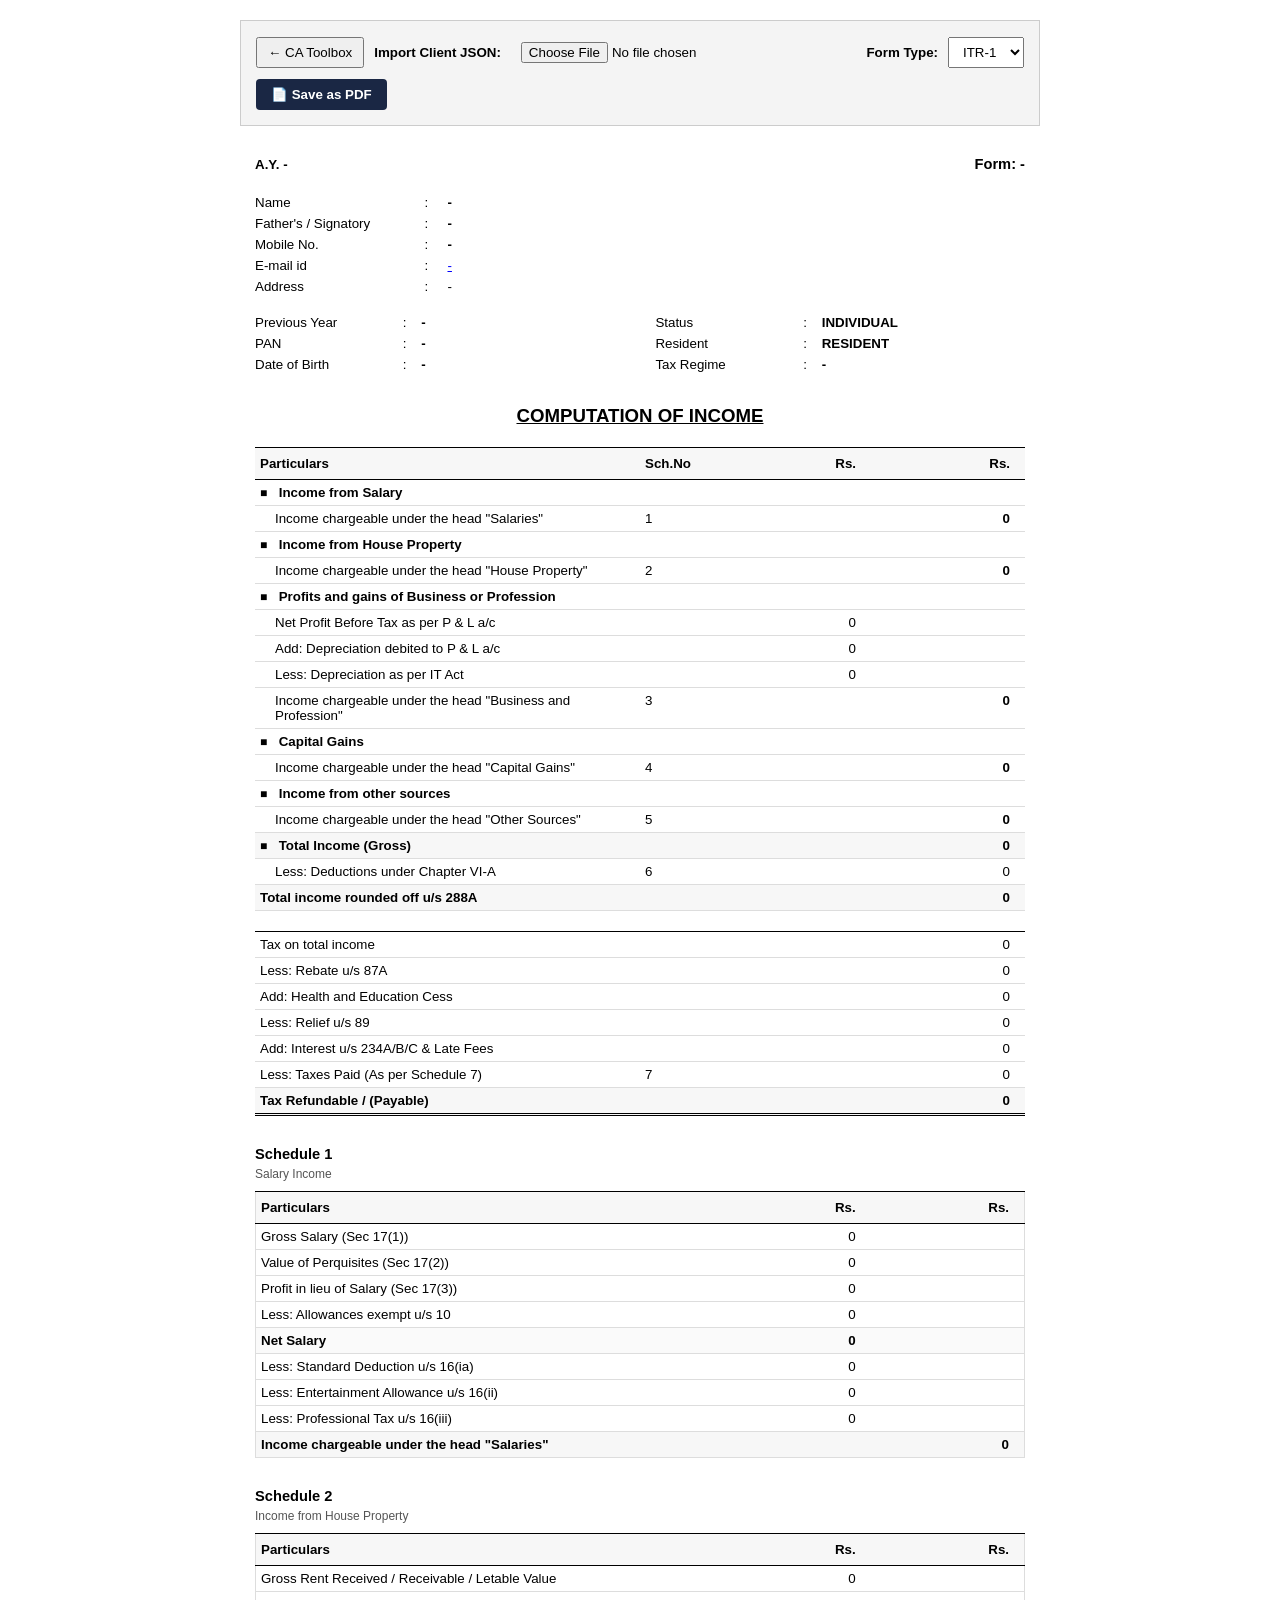
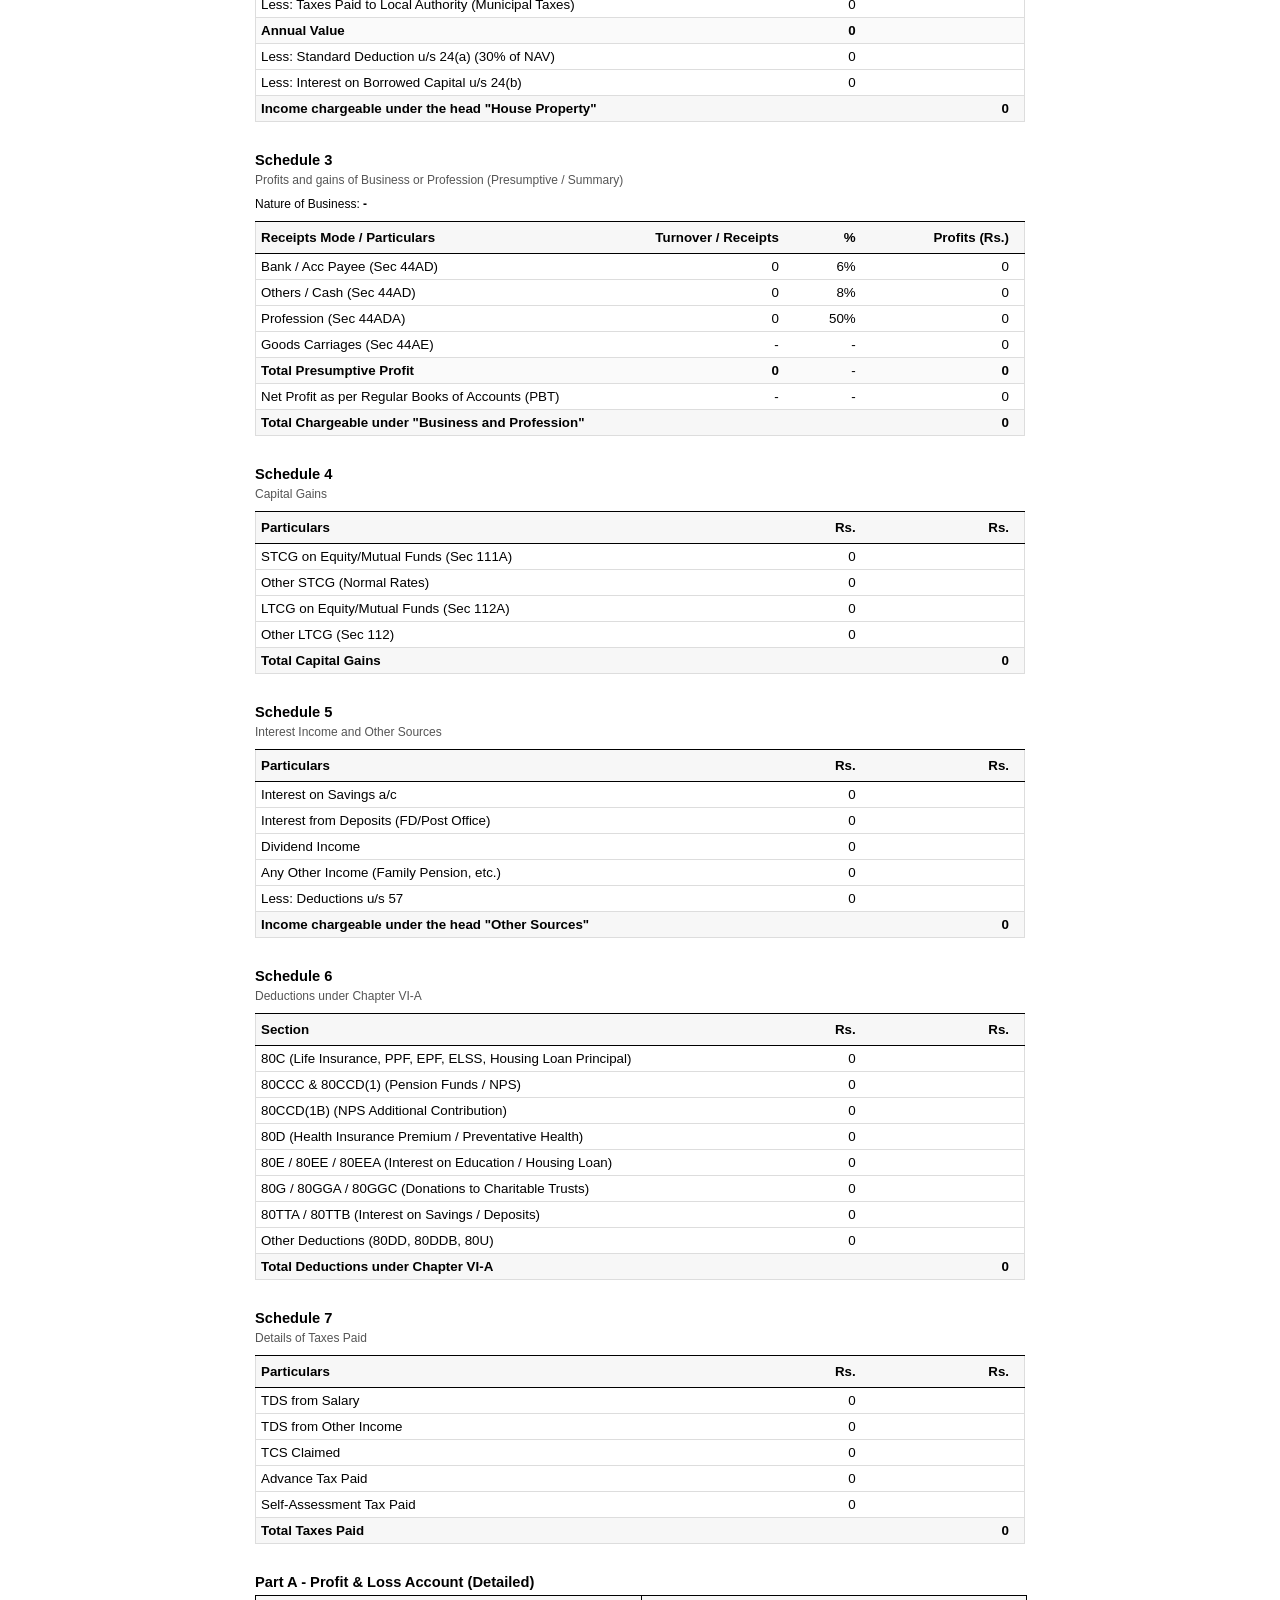
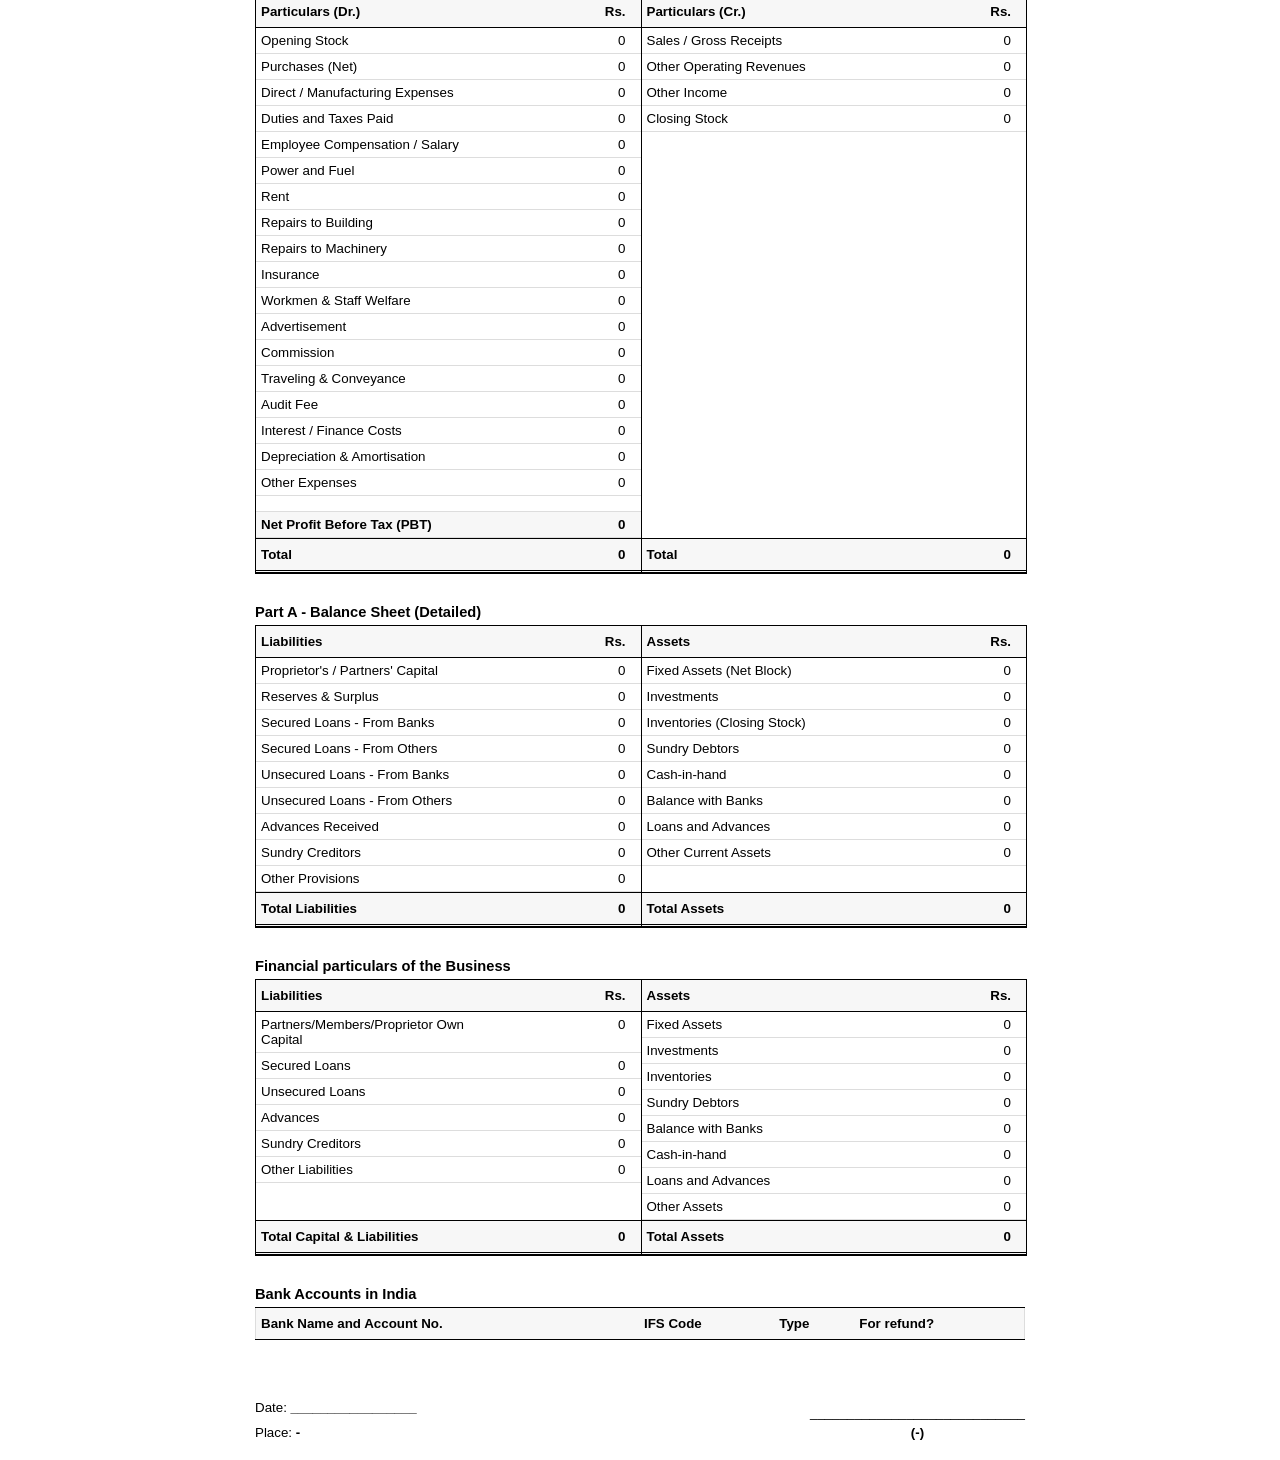
==== computation/index.html @ 9775b97a "Add e-Signer and Computation of Income tools as hosted cards - /esigner/: single-file signing studio" ====
<!DOCTYPE html>
<html lang="en">
<head>
    <meta charset="UTF-8">
    <meta name="viewport" content="width=device-width, initial-scale=1.0">
    <title>Computation of Income Generator</title>
    <meta name="description" content="Upload an ITR JSON (ITR-1 to ITR-6) and generate a ready-to-print Computation of Income with schedules, P&L, Balance Sheet and taxes paid. Runs entirely in your browser.">
    <link rel="icon" type="image/svg+xml" href="favicon.svg">
    <style>
        :root {
            --text-color: #000;
            --light-grey: #f7f7f7;
            --border-color: #ddd;
        }
        body {
            font-family: Arial, Helvetica, sans-serif;
            font-size: 10pt;
            color: var(--text-color);
            margin: 20px auto;
            max-width: 800px;
        }
        
        /* Web Controls (Hidden on Print/PDF) */
        .controls {
            background-color: #f4f4f4;
            padding: 15px;
            margin-bottom: 30px;
            border: 1px solid #ccc;
            display: flex;
            justify-content: space-between;
            align-items: center;
            flex-wrap: wrap;
            gap: 10px;
        }
        .file-upload-wrapper { display: flex; align-items: center; gap: 10px; }
        button, input[type="file"], select { padding: 6px 10px; font-size: 10pt; cursor: pointer; }
        
        .btn-pdf {
            background-color: #1a2744;
            color: white;
            border: none;
            border-radius: 4px;
            font-weight: bold;
            padding: 8px 15px;
        }
        .btn-pdf:hover {
            background-color: #0f172a;
        }

        /* Global Typography & Alignment */
        .text-right { text-align: right; }
        .text-center { text-align: center; }
        .text-left { text-align: left; }
        .bold { font-weight: bold; }
        .uppercase { text-transform: uppercase; }
        .indent { padding-left: 20px !important; }
        .bullet { display: inline-block; width: 15px; font-size: 9pt; }
        .group-header { font-style: italic; color: #333; background-color: #fafafa;}

        /* Header Section */
        .header-top { display: flex; justify-content: space-between; align-items: flex-end; margin-bottom: 20px; font-weight: bold;}
        
        .assessee-table { width: 100%; border-collapse: collapse; margin-bottom: 15px; }
        .assessee-table td { padding: 3px 0; vertical-align: top; }
        .assessee-table .lbl { width: 22%; }
        .assessee-table .colon { width: 3%; }
        .assessee-table .val { width: 75%; font-weight: bold; }
        
        .split-details { width: 100%; display: flex; justify-content: space-between; margin-bottom: 20px;}
        .split-col { width: 48%; }
        .split-col table { width: 100%; border-collapse: collapse; }
        .split-col td { padding: 3px 0; vertical-align: top; }
        .split-col .lbl { width: 40%; }
        .split-col .colon { width: 5%; }
        .split-col .val { font-weight: bold; }
        
        /* Minimalist Table Design with Light Grey Elements */
        table.comp-table { 
            width: 100%; 
            border-collapse: collapse; 
            margin-bottom: 25px; 
            border: 1px solid var(--border-color);
        }
        .comp-table th { 
            background-color: var(--light-grey);
            border-top: 1px solid #000; 
            border-bottom: 1px solid #000; 
            padding: 8px 5px; 
            text-align: left; 
            font-weight: bold; 
        }
        .comp-table td { padding: 5px 5px; vertical-align: top; border-bottom: 1px solid var(--border-color); }
        .comp-table th.num, .comp-table td.num { text-align: right; padding-right: 15px; }
        
        /* Line Styles for Totals */
        .line-top td { border-top: 1px solid #000; }
        .line-bottom td { border-bottom: 1px solid #000; }
        .line-double-bottom td { border-bottom: 3px double #000; }
        
        /* T-Format Accounting Table Styles (For B/S and P&L) */
        .t-format { 
            display: flex; 
            width: 100%; 
            border: 1px solid #000; 
            margin-bottom: 25px; 
            page-break-inside: avoid; 
        }
        .t-side { 
            flex: 1; 
            display: flex; 
            flex-direction: column; 
        }
        .t-side:first-child { 
            border-right: 1px solid #000; 
        }
        .t-table { 
            width: 100%; 
            border-collapse: collapse; 
        }
        .t-table th { 
            background-color: var(--light-grey);
            border-bottom: 1px solid #000; 
            padding: 8px 5px; 
            text-align: left; 
            font-weight: bold; 
        }
        .t-table td { 
            padding: 5px 5px; 
            vertical-align: top; 
            border-bottom: 1px solid var(--border-color);
        }
        .t-table th.num, .t-table td.num { 
            text-align: right; 
            padding-right: 15px;
        }
        .t-footer { 
            display: flex; 
            justify-content: space-between; 
            margin-top: auto; 
            background-color: var(--light-grey);
            border-top: 1px solid #000; 
            border-bottom: 3px double #000; 
            padding: 8px 15px 8px 5px;
            font-weight: bold; 
        }

        /* Schedule Headings */
        .sch-title { font-weight: bold; font-size: 11pt; margin-bottom: 5px; margin-top: 30px; }
        .sch-subtitle { font-size: 9pt; margin-bottom: 10px; color: #555; }

        .schedule { page-break-inside: avoid; }
        
        /* Hiding Logic Classes */
        .itr-hide { display: none !important; }
        .zero-hide { display: none !important; }

        @media print {
            @page {
                size: A4 portrait;
                margin: 12mm;
            }
            .controls { display: none !important; }
            body { margin: 0; max-width: 100%; }
            .schedule { page-break-inside: avoid; margin-bottom: 20px; }
            * {
                -webkit-print-color-adjust: exact !important;
                print-color-adjust: exact !important;
            }
        }
        #pdf-content { padding: 0 15px; }
    </style>
</head>
<body>

    <!-- CONTROLS -->
    <div class="controls" id="web-controls">
        <div class="file-upload-wrapper">
            <button onclick="location.href='/'" title="Back to CA Toolbox">← CA Toolbox</button>
            <label for="jsonFileInput" class="bold">Import Client JSON:</label>
            <input type="file" id="jsonFileInput" accept=".json" onchange="handleFileUpload(event)">
        </div>
        
        <div class="file-upload-wrapper">
            <label for="itrSelector" class="bold">Form Type:</label>
            <select id="itrSelector" onchange="updateComputationFormat()">
                <option value="ITR-1">ITR-1</option>
                <option value="ITR-2">ITR-2</option>
                <option value="ITR-3">ITR-3</option>
                <option value="ITR-4">ITR-4</option>
                <option value="ITR-5">ITR-5</option>
                <option value="ITR-6">ITR-6</option>
            </select>
        </div>

        <button class="btn-pdf" onclick="generatePDF()">📄 Save as PDF</button>
    </div>

    <!-- WRAPPER FOR PDF GENERATION -->
    <div id="pdf-content">

        <!-- HEADER -->
        <div class="header-top">
            <div>A.Y. <span id="val_ay_head">-</span></div>
            <div id="val_itr_code" style="font-size: 11pt;">Form: -</div>
        </div>

        <!-- ASSESSEE DETAILS -->
        <table class="assessee-table">
            <tr><td class="lbl">Name</td><td class="colon">:</td><td class="val uppercase" id="val_name">-</td></tr>
            <tr><td class="lbl">Father's / Signatory</td><td class="colon">:</td><td class="val uppercase" id="val_father">-</td></tr>
            <tr><td class="lbl">Mobile No.</td><td class="colon">:</td><td class="val" id="val_mobile">-</td></tr>
            <tr><td class="lbl">E-mail id</td><td class="colon">:</td><td class="val" style="font-weight: normal; text-decoration: underline; color: blue;" id="val_email">-</td></tr>
            <tr><td class="lbl">Address</td><td class="colon">:</td><td class="val" style="font-weight: normal;" id="val_address">-</td></tr>
        </table>

        <div class="split-details">
            <div class="split-col">
                <table>
                    <tr><td class="lbl">Previous Year</td><td class="colon">:</td><td class="val" id="val_py">-</td></tr>
                    <tr><td class="lbl">PAN</td><td class="colon">:</td><td class="val uppercase" id="val_pan">-</td></tr>
                    <tr><td class="lbl">Date of Birth</td><td class="colon">:</td><td class="val" id="val_dob">-</td></tr>
                </table>
            </div>
            <div class="split-col">
                <table>
                    <tr><td class="lbl">Status</td><td class="colon">:</td><td class="val uppercase" id="val_status">INDIVIDUAL</td></tr>
                    <tr><td class="lbl">Resident</td><td class="colon">:</td><td class="val uppercase" id="val_resident">RESIDENT</td></tr>
                    <tr><td class="lbl">Tax Regime</td><td class="colon">:</td><td class="val" id="val_regime">-</td></tr>
                </table>
            </div>
        </div>

        <!-- MAIN COMPUTATION SUMMARY -->
        <div class="text-center" style="margin-top: 30px; margin-bottom: 20px;">
            <span class="bold uppercase" style="font-size: 14pt; text-decoration: underline;">COMPUTATION OF INCOME</span>
        </div>
        
        <table class="comp-table" style="border: none;">
            <thead>
                <tr>
                    <th width="50%">Particulars</th>
                    <th width="15%">Sch.No</th>
                    <th class="num" width="15%">Rs.</th>
                    <th class="num" width="20%">Rs.</th>
                </tr>
            </thead>
            <tbody>
                <!-- SALARY -->
                <tr class="itr-dependent" data-itr="ITR-1,ITR-2,ITR-3,ITR-4">
                    <td class="bold"><span class="bullet">■</span> Income from Salary</td>
                    <td></td><td></td><td></td>
                </tr>
                <tr class="itr-dependent" data-itr="ITR-1,ITR-2,ITR-3,ITR-4">
                    <td class="indent">Income chargeable under the head "Salaries"</td>
                    <td>1</td><td class="num"></td><td class="num bold" id="val_salary_net_sum">0</td>
                </tr>

                <!-- HOUSE PROPERTY -->
                <tr class="itr-dependent" data-itr="ITR-1,ITR-2,ITR-3,ITR-4,ITR-5,ITR-6">
                    <td class="bold"><span class="bullet">■</span> Income from House Property</td>
                    <td></td><td></td><td></td>
                </tr>
                <tr class="itr-dependent" data-itr="ITR-1,ITR-2,ITR-3,ITR-4,ITR-5,ITR-6">
                    <td class="indent">Income chargeable under the head "House Property"</td>
                    <td>2</td><td class="num"></td><td class="num bold" id="val_hp_net_sum">0</td>
                </tr>

                <!-- BUSINESS / PROFESSION -->
                <tr class="itr-dependent" data-itr="ITR-3,ITR-4,ITR-5,ITR-6">
                    <td class="bold"><span class="bullet">■</span> Profits and gains of Business or Profession</td>
                    <td></td><td></td><td></td>
                </tr>
                
                <tr class="hide-if-zero itr-dependent" data-itr="ITR-3,ITR-5,ITR-6">
                    <td class="indent">Net Profit Before Tax as per P & L a/c</td>
                    <td></td><td class="num" id="val_comp_bp_pbt">0</td><td></td>
                </tr>
                <tr class="hide-if-zero itr-dependent" data-itr="ITR-3,ITR-5,ITR-6">
                    <td class="indent">Add: Depreciation debited to P & L a/c</td>
                    <td></td><td class="num" id="val_comp_bp_add">0</td><td></td>
                </tr>
                <tr class="hide-if-zero itr-dependent" data-itr="ITR-3,ITR-5,ITR-6">
                    <td class="indent">Less: Depreciation as per IT Act</td>
                    <td></td><td class="num" id="val_comp_bp_less">0</td><td></td>
                </tr>
                <tr class="itr-dependent" data-itr="ITR-3,ITR-4,ITR-5,ITR-6">
                    <td class="indent">Income chargeable under the head "Business and Profession"</td>
                    <td>3</td><td class="num"></td><td class="num bold" id="val_bp_net_sum">0</td>
                </tr>

                <!-- CAPITAL GAINS -->
                <tr class="itr-dependent" data-itr="ITR-2,ITR-3,ITR-5,ITR-6">
                    <td class="bold"><span class="bullet">■</span> Capital Gains</td>
                    <td></td><td></td><td></td>
                </tr>
                <tr class="itr-dependent" data-itr="ITR-2,ITR-3,ITR-5,ITR-6">
                    <td class="indent">Income chargeable under the head "Capital Gains"</td>
                    <td>4</td><td class="num"></td><td class="num bold" id="val_cg_net_sum">0</td>
                </tr>

                <!-- OTHER SOURCES -->
                <tr class="itr-dependent" data-itr="ITR-1,ITR-2,ITR-3,ITR-4,ITR-5,ITR-6">
                    <td class="bold"><span class="bullet">■</span> Income from other sources</td>
                    <td></td><td></td><td></td>
                </tr>
                <tr class="itr-dependent" data-itr="ITR-1,ITR-2,ITR-3,ITR-4,ITR-5,ITR-6">
                    <td class="indent">Income chargeable under the head "Other Sources"</td>
                    <td>5</td><td class="num"></td><td class="num bold" id="val_os_net_sum">0</td>
                </tr>

                <!-- GROSS TOTAL -->
                <tr class="line-top" style="background-color: var(--light-grey);">
                    <td class="bold"><span class="bullet">■</span> Total Income (Gross)</td>
                    <td></td><td></td><td class="num bold" id="val_gti">0</td>
                </tr>
                <tr class="itr-dependent" data-itr="ITR-1,ITR-2,ITR-3,ITR-4,ITR-5,ITR-6">
                    <td class="indent">Less: Deductions under Chapter VI-A</td>
                    <td>6</td><td class="num"></td><td class="num" id="val_deductions_sum">0</td>
                </tr>

                <!-- NET TAXABLE INCOME -->
                <tr class="line-top" style="background-color: var(--light-grey);">
                    <td class="bold">Total income rounded off u/s 288A</td>
                    <td></td><td></td><td class="num bold" id="val_total_income">0</td>
                </tr>
                
                <!-- TAX COMPUTATION -->
                <tr><td colspan="4" style="padding-top: 15px; border-bottom: none;"></td></tr>
                <tr class="line-top">
                    <td>Tax on total income</td><td></td><td class="num"></td><td class="num" id="val_tax_payable">0</td>
                </tr>
                <tr class="hide-if-zero">
                    <td>Less: Rebate u/s 87A</td><td></td><td class="num"></td><td class="num" id="val_rebate">0</td>
                </tr>
                <tr class="hide-if-zero">
                    <td>Add: Health and Education Cess</td><td></td><td class="num"></td><td class="num" id="val_cess">0</td>
                </tr>
                <tr class="hide-if-zero">
                    <td>Less: Relief u/s 89</td><td></td><td class="num"></td><td class="num" id="val_relief89">0</td>
                </tr>
                <tr class="hide-if-zero">
                    <td>Add: Interest u/s 234A/B/C & Late Fees</td><td></td><td class="num"></td><td class="num" id="val_interest">0</td>
                </tr>
                <tr class="hide-if-zero">
                    <td>Less: Taxes Paid (As per Schedule 7)</td><td>7</td><td class="num"></td><td class="num" id="val_tds">0</td>
                </tr>
                <tr class="line-top line-double-bottom" style="background-color: var(--light-grey);">
                    <td class="bold" id="lbl_refundable">Tax Refundable / (Payable)</td><td></td><td></td><td class="num bold" id="val_refundable">0</td>
                </tr>
            </tbody>
        </table>

        <!-- SCHEDULE 1: SALARY -->
        <div class="schedule itr-dependent" data-itr="ITR-1,ITR-2,ITR-3,ITR-4" id="sch_salary">
            <div class="sch-title">Schedule 1</div>
            <div class="sch-subtitle">Salary Income</div>
            <table class="comp-table">
                <thead>
                    <tr>
                        <th>Particulars</th>
                        <th class="num" width="20%">Rs.</th>
                        <th class="num" width="20%">Rs.</th>
                    </tr>
                </thead>
                <tbody>
                    <tr class="hide-if-zero">
                        <td>Gross Salary (Sec 17(1))</td><td class="num" id="val_sal_gross">0</td><td></td>
                    </tr>
                    <tr class="hide-if-zero">
                        <td>Value of Perquisites (Sec 17(2))</td><td class="num" id="val_sal_perq">0</td><td></td>
                    </tr>
                    <tr class="hide-if-zero">
                        <td>Profit in lieu of Salary (Sec 17(3))</td><td class="num" id="val_sal_profit">0</td><td></td>
                    </tr>
                    <tr class="hide-if-zero">
                        <td>Less: Allowances exempt u/s 10</td><td class="num" id="val_sal_sec10">0</td><td></td>
                    </tr>
                    <tr class="hide-if-zero line-top" style="background-color: #fafafa;">
                        <td class="bold">Net Salary</td><td class="num bold" id="val_sal_net_sub">0</td><td></td>
                    </tr>
                    <tr class="hide-if-zero">
                        <td>Less: Standard Deduction u/s 16(ia)</td><td class="num" id="val_sal_std">0</td><td></td>
                    </tr>
                    <tr class="hide-if-zero">
                        <td>Less: Entertainment Allowance u/s 16(ii)</td><td class="num" id="val_sal_ent">0</td><td></td>
                    </tr>
                    <tr class="hide-if-zero">
                        <td>Less: Professional Tax u/s 16(iii)</td><td class="num" id="val_sal_prof">0</td><td></td>
                    </tr>
                    <tr class="line-top" style="background-color: var(--light-grey);">
                        <td class="bold">Income chargeable under the head "Salaries"</td><td></td><td class="num bold" id="val_sal_net_sched">0</td>
                    </tr>
                </tbody>
            </table>
        </div>

        <!-- SCHEDULE 2: HOUSE PROPERTY -->
        <div class="schedule itr-dependent" data-itr="ITR-1,ITR-2,ITR-3,ITR-4,ITR-5,ITR-6" id="sch_hp">
            <div class="sch-title">Schedule 2</div>
            <div class="sch-subtitle">Income from House Property</div>
            <table class="comp-table">
                <thead>
                    <tr>
                        <th>Particulars</th>
                        <th class="num" width="20%">Rs.</th>
                        <th class="num" width="20%">Rs.</th>
                    </tr>
                </thead>
                <tbody>
                    <tr class="hide-if-zero">
                        <td>Gross Rent Received / Receivable / Letable Value</td><td class="num" id="val_hp_gross">0</td><td></td>
                    </tr>
                    <tr class="hide-if-zero">
                        <td>Less: Taxes Paid to Local Authority (Municipal Taxes)</td><td class="num" id="val_hp_muncipal">0</td><td></td>
                    </tr>
                    <tr class="hide-if-zero line-top" style="background-color: #fafafa;">
                        <td class="bold">Annual Value</td><td class="num bold" id="val_hp_nav">0</td><td></td>
                    </tr>
                    <tr class="hide-if-zero">
                        <td>Less: Standard Deduction u/s 24(a) (30% of NAV)</td><td class="num" id="val_hp_std">0</td><td></td>
                    </tr>
                    <tr class="hide-if-zero">
                        <td>Less: Interest on Borrowed Capital u/s 24(b)</td><td class="num" id="val_hp_int">0</td><td></td>
                    </tr>
                    <tr class="line-top" style="background-color: var(--light-grey);">
                        <td class="bold">Income chargeable under the head "House Property"</td><td></td><td class="num bold" id="val_hp_net_sched">0</td>
                    </tr>
                </tbody>
            </table>
        </div>

        <!-- SCHEDULE 3: BUSINESS & PROFESSION (PRESUMPTIVE) -->
        <div class="schedule itr-dependent" data-itr="ITR-3,ITR-4,ITR-5,ITR-6" id="sch_bp">
            <div class="sch-title">Schedule 3</div>
            <div class="sch-subtitle">Profits and gains of Business or Profession (Presumptive / Summary)</div>
            <div style="font-size: 9pt; margin-bottom: 10px;" class="hide-if-zero">Nature of Business: <span class="bold uppercase" id="val_nature_biz">-</span></div>
            <table class="comp-table">
                <thead>
                    <tr>
                        <th>Receipts Mode / Particulars</th>
                        <th class="num" width="25%">Turnover / Receipts</th>
                        <th class="num" width="10%">%</th>
                        <th class="num" width="20%">Profits (Rs.)</th>
                    </tr>
                </thead>
                <tbody>
                    <tr class="hide-if-zero itr-dependent" data-itr="ITR-3,ITR-4,ITR-5,ITR-6">
                        <td>Bank / Acc Payee (Sec 44AD)</td>
                        <td class="num" id="val_bp_gross_bank">0</td>
                        <td class="num" id="val_bp_pct_bank">6%</td>
                        <td class="num" id="val_bp_prof_bank">0</td>
                    </tr>
                    <tr class="hide-if-zero itr-dependent" data-itr="ITR-3,ITR-4,ITR-5,ITR-6">
                        <td>Others / Cash (Sec 44AD)</td>
                        <td class="num" id="val_bp_gross_cash">0</td>
                        <td class="num" id="val_bp_pct_cash">8%</td>
                        <td class="num" id="val_bp_prof_cash">0</td>
                    </tr>
                    <tr class="hide-if-zero itr-dependent" data-itr="ITR-3,ITR-4,ITR-5,ITR-6">
                        <td>Profession (Sec 44ADA)</td>
                        <td class="num" id="val_bp_gross_ada">0</td>
                        <td class="num" id="val_bp_pct_ada">50%</td>
                        <td class="num" id="val_bp_prof_ada">0</td>
                    </tr>
                    <tr class="hide-if-zero itr-dependent" data-itr="ITR-3,ITR-4,ITR-5,ITR-6">
                        <td>Goods Carriages (Sec 44AE)</td>
                        <td class="num">-</td>
                        <td class="num">-</td>
                        <td class="num" id="val_bp_prof_ae">0</td>
                    </tr>
                    <tr class="hide-if-zero line-top itr-dependent" data-itr="ITR-3,ITR-4,ITR-5,ITR-6" style="background-color: #fafafa;">
                        <td class="bold">Total Presumptive Profit</td>
                        <td class="num bold" id="val_bp_gross_tot">0</td>
                        <td class="num">-</td>
                        <td class="num bold" id="val_bp_profit_presump">0</td>
                    </tr>
                    <tr class="hide-if-zero itr-dependent" data-itr="ITR-3,ITR-5,ITR-6">
                        <td>Net Profit as per Regular Books of Accounts (PBT)</td>
                        <td class="num">-</td><td class="num">-</td>
                        <td class="num" id="val_bp_profit_reg">0</td>
                    </tr>
                    <tr class="line-top" style="background-color: var(--light-grey);">
                        <td colspan="3" class="bold">Total Chargeable under "Business and Profession"</td>
                        <td class="num bold" id="val_bp_net_sched">0</td>
                    </tr>
                </tbody>
            </table>
        </div>

        <!-- SCHEDULE 4: CAPITAL GAINS -->
        <div class="schedule itr-dependent" data-itr="ITR-2,ITR-3,ITR-5,ITR-6" id="sch_cg">
            <div class="sch-title">Schedule 4</div>
            <div class="sch-subtitle">Capital Gains</div>
            <table class="comp-table">
                <thead>
                    <tr>
                        <th>Particulars</th>
                        <th class="num" width="20%">Rs.</th>
                        <th class="num" width="20%">Rs.</th>
                    </tr>
                </thead>
                <tbody>
                    <tr class="hide-if-zero">
                        <td>STCG on Equity/Mutual Funds (Sec 111A)</td><td class="num" id="val_cg_111a">0</td><td></td>
                    </tr>
                    <tr class="hide-if-zero">
                        <td>Other STCG (Normal Rates)</td><td class="num" id="val_cg_stcg_other">0</td><td></td>
                    </tr>
                    <tr class="hide-if-zero">
                        <td>LTCG on Equity/Mutual Funds (Sec 112A)</td><td class="num" id="val_cg_112a">0</td><td></td>
                    </tr>
                    <tr class="hide-if-zero">
                        <td>Other LTCG (Sec 112)</td><td class="num" id="val_cg_ltcg_other">0</td><td></td>
                    </tr>
                    <tr class="line-top" style="background-color: var(--light-grey);">
                        <td class="bold">Total Capital Gains</td><td></td><td class="num bold" id="val_cg_net_sched">0</td>
                    </tr>
                </tbody>
            </table>
        </div>

        <!-- SCHEDULE 5: OTHER SOURCES -->
        <div class="schedule itr-dependent" data-itr="ITR-1,ITR-2,ITR-3,ITR-4,ITR-5,ITR-6" id="sch_os">
            <div class="sch-title">Schedule 5</div>
            <div class="sch-subtitle">Interest Income and Other Sources</div>
            <table class="comp-table">
                <thead>
                    <tr>
                        <th>Particulars</th>
                        <th class="num" width="20%">Rs.</th>
                        <th class="num" width="20%">Rs.</th>
                    </tr>
                </thead>
                <tbody>
                    <tr class="hide-if-zero">
                        <td>Interest on Savings a/c</td><td class="num" id="val_os_sav">0</td><td></td>
                    </tr>
                    <tr class="hide-if-zero">
                        <td>Interest from Deposits (FD/Post Office)</td><td class="num" id="val_os_fd">0</td><td></td>
                    </tr>
                    <tr class="hide-if-zero">
                        <td>Dividend Income</td><td class="num" id="val_os_div">0</td><td></td>
                    </tr>
                    <tr class="hide-if-zero">
                        <td>Any Other Income (Family Pension, etc.)</td><td class="num" id="val_os_other">0</td><td></td>
                    </tr>
                    <tr class="hide-if-zero">
                        <td>Less: Deductions u/s 57</td><td class="num" id="val_os_ded">0</td><td></td>
                    </tr>
                    <tr class="line-top" style="background-color: var(--light-grey);">
                        <td class="bold">Income chargeable under the head "Other Sources"</td><td></td><td class="num bold" id="val_os_net_sched">0</td>
                    </tr>
                </tbody>
            </table>
        </div>

        <!-- SCHEDULE 6: DEDUCTIONS -->
        <div class="schedule itr-dependent" data-itr="ITR-1,ITR-2,ITR-3,ITR-4,ITR-5,ITR-6" id="sch_via">
            <div class="sch-title">Schedule 6</div>
            <div class="sch-subtitle">Deductions under Chapter VI-A</div>
            <table class="comp-table">
                <thead>
                    <tr>
                        <th>Section</th>
                        <th class="num" width="20%">Rs.</th>
                        <th class="num" width="20%">Rs.</th>
                    </tr>
                </thead>
                <tbody>
                    <tr class="hide-if-zero">
                        <td>80C (Life Insurance, PPF, EPF, ELSS, Housing Loan Principal)</td><td class="num" id="val_80c">0</td><td></td>
                    </tr>
                    <tr class="hide-if-zero">
                        <td>80CCC & 80CCD(1) (Pension Funds / NPS)</td><td class="num" id="val_80ccc">0</td><td></td>
                    </tr>
                    <tr class="hide-if-zero">
                        <td>80CCD(1B) (NPS Additional Contribution)</td><td class="num" id="val_80ccd1b">0</td><td></td>
                    </tr>
                    <tr class="hide-if-zero">
                        <td>80D (Health Insurance Premium / Preventative Health)</td><td class="num" id="val_80d">0</td><td></td>
                    </tr>
                    <tr class="hide-if-zero">
                        <td>80E / 80EE / 80EEA (Interest on Education / Housing Loan)</td><td class="num" id="val_80e">0</td><td></td>
                    </tr>
                    <tr class="hide-if-zero">
                        <td>80G / 80GGA / 80GGC (Donations to Charitable Trusts)</td><td class="num" id="val_80g">0</td><td></td>
                    </tr>
                    <tr class="hide-if-zero">
                        <td>80TTA / 80TTB (Interest on Savings / Deposits)</td><td class="num" id="val_80tta">0</td><td></td>
                    </tr>
                    <tr class="hide-if-zero">
                        <td>Other Deductions (80DD, 80DDB, 80U)</td><td class="num" id="val_80oth">0</td><td></td>
                    </tr>
                    <tr class="line-top" style="background-color: var(--light-grey);">
                        <td class="bold">Total Deductions under Chapter VI-A</td><td></td><td class="num bold" id="val_deductions_sched">0</td>
                    </tr>
                </tbody>
            </table>
        </div>

        <!-- SCHEDULE 7: TAXES PAID -->
        <div class="schedule itr-dependent" data-itr="ITR-1,ITR-2,ITR-3,ITR-4,ITR-5,ITR-6" id="sch_taxes">
            <div class="sch-title">Schedule 7</div>
            <div class="sch-subtitle">Details of Taxes Paid</div>
            <table class="comp-table">
                <thead>
                    <tr>
                        <th>Particulars</th>
                        <th class="num" width="20%">Rs.</th>
                        <th class="num" width="20%">Rs.</th>
                    </tr>
                </thead>
                <tbody>
                    <tr class="hide-if-zero">
                        <td>TDS from Salary</td><td class="num" id="val_tds_sal">0</td><td></td>
                    </tr>
                    <tr class="hide-if-zero">
                        <td>TDS from Other Income</td><td class="num" id="val_tds_oth">0</td><td></td>
                    </tr>
                    <tr class="hide-if-zero">
                        <td>TCS Claimed</td><td class="num" id="val_tcs">0</td><td></td>
                    </tr>
                    <tr class="hide-if-zero">
                        <td>Advance Tax Paid</td><td class="num" id="val_adv_tax">0</td><td></td>
                    </tr>
                    <tr class="hide-if-zero">
                        <td>Self-Assessment Tax Paid</td><td class="num" id="val_sa_tax">0</td><td></td>
                    </tr>
                    <tr class="line-top" style="background-color: var(--light-grey);">
                        <td class="bold">Total Taxes Paid</td><td></td><td class="num bold" id="val_tot_taxes_paid">0</td>
                    </tr>
                </tbody>
            </table>
        </div>

        <!-- ITR-3/5/6 DETAILED REGULAR PROFIT & LOSS (T-FORMAT) -->
        <div class="schedule itr-dependent" data-itr="ITR-3,ITR-5,ITR-6" id="sch_pl3">
            <div class="sch-title">Part A - Profit & Loss Account (Detailed)</div>
            <div class="t-format">
                <!-- DR SIDE -->
                <div class="t-side">
                    <table class="t-table">
                        <thead>
                            <tr>
                                <th>Particulars (Dr.)</th>
                                <th class="num" width="30%">Rs.</th>
                            </tr>
                        </thead>
                        <tbody>
                            <tr class="hide-if-zero">
                                <td>Opening Stock</td>
                                <td class="num" id="val_pl_op_stock">0</td>
                            </tr>
                            <tr class="hide-if-zero">
                                <td>Purchases (Net)</td>
                                <td class="num" id="val_pl_purchases">0</td>
                            </tr>
                            <tr class="hide-if-zero">
                                <td>Direct / Manufacturing Expenses</td>
                                <td class="num" id="val_pl_direct_exp">0</td>
                            </tr>
                            <tr class="hide-if-zero">
                                <td>Duties and Taxes Paid</td>
                                <td class="num" id="val_pl_duties">0</td>
                            </tr>
                            <tr class="hide-if-zero">
                                <td>Employee Compensation / Salary</td>
                                <td class="num" id="val_pl_emp_comp">0</td>
                            </tr>
                            <tr class="hide-if-zero">
                                <td>Power and Fuel</td>
                                <td class="num" id="val_pl_power_fuel">0</td>
                            </tr>
                            <tr class="hide-if-zero">
                                <td>Rent</td>
                                <td class="num" id="val_pl_rent">0</td>
                            </tr>
                            <tr class="hide-if-zero">
                                <td>Repairs to Building</td>
                                <td class="num" id="val_pl_rep_bldg">0</td>
                            </tr>
                            <tr class="hide-if-zero">
                                <td>Repairs to Machinery</td>
                                <td class="num" id="val_pl_rep_mach">0</td>
                            </tr>
                            <tr class="hide-if-zero">
                                <td>Insurance</td>
                                <td class="num" id="val_pl_insurance">0</td>
                            </tr>
                            <tr class="hide-if-zero">
                                <td>Workmen & Staff Welfare</td>
                                <td class="num" id="val_pl_welfare">0</td>
                            </tr>
                            <tr class="hide-if-zero">
                                <td>Advertisement</td>
                                <td class="num" id="val_pl_adv">0</td>
                            </tr>
                            <tr class="hide-if-zero">
                                <td>Commission</td>
                                <td class="num" id="val_pl_comm">0</td>
                            </tr>
                            <tr class="hide-if-zero">
                                <td>Traveling & Conveyance</td>
                                <td class="num" id="val_pl_travel">0</td>
                            </tr>
                            <tr class="hide-if-zero">
                                <td>Audit Fee</td>
                                <td class="num" id="val_pl_audit">0</td>
                            </tr>
                            <tr class="hide-if-zero">
                                <td>Interest / Finance Costs</td>
                                <td class="num" id="val_pl_finance">0</td>
                            </tr>
                            <tr class="hide-if-zero">
                                <td>Depreciation & Amortisation</td>
                                <td class="num" id="val_pl_depr">0</td>
                            </tr>
                            <tr class="hide-if-zero">
                                <td>Other Expenses</td>
                                <td class="num" id="val_pl_other_exp">0</td>
                            </tr>
                            <tr><td colspan="2" style="padding-top:10px;"></td></tr>
                            <tr class="hide-if-zero line-top" style="background-color: var(--light-grey);">
                                <td class="bold">Net Profit Before Tax (PBT)</td>
                                <td class="num bold" id="val_pl3_pbt_t">0</td>
                            </tr>
                        </tbody>
                    </table>
                    <div class="t-footer">
                        <span>Total</span>
                        <span id="val_pl_dr_tot">0</span>
                    </div>
                </div>
                
                <!-- CR SIDE -->
                <div class="t-side">
                    <table class="t-table">
                        <thead>
                            <tr>
                                <th>Particulars (Cr.)</th>
                                <th class="num" width="30%">Rs.</th>
                            </tr>
                        </thead>
                        <tbody>
                            <tr class="hide-if-zero">
                                <td>Sales / Gross Receipts</td>
                                <td class="num" id="val_pl_revenue">0</td>
                            </tr>
                            <tr class="hide-if-zero">
                                <td>Other Operating Revenues</td>
                                <td class="num" id="val_pl_other_op">0</td>
                            </tr>
                            <tr class="hide-if-zero">
                                <td>Other Income</td>
                                <td class="num" id="val_pl_other_inc">0</td>
                            </tr>
                            <tr class="hide-if-zero">
                                <td>Closing Stock</td>
                                <td class="num" id="val_pl_cl_stock">0</td>
                            </tr>
                        </tbody>
                    </table>
                    <div class="t-footer">
                        <span>Total</span>
                        <span id="val_pl_cr_tot">0</span>
                    </div>
                </div>
            </div>
        </div>

        <!-- ITR-3/5/6 DETAILED BALANCE SHEET (T-FORMAT) -->
        <div class="schedule itr-dependent" data-itr="ITR-3,ITR-5,ITR-6" id="sch_bs3">
            <div class="sch-title">Part A - Balance Sheet (Detailed)</div>
            <div class="t-format">
                <!-- LIABILITIES -->
                <div class="t-side">
                    <table class="t-table">
                        <thead>
                            <tr>
                                <th>Liabilities</th>
                                <th class="num" width="30%">Rs.</th>
                            </tr>
                        </thead>
                        <tbody>
                            <tr class="hide-if-zero">
                                <td>Proprietor's / Partners' Capital</td>
                                <td class="num" id="val_bs_cap">0</td>
                            </tr>
                            <tr class="hide-if-zero">
                                <td>Reserves & Surplus</td>
                                <td class="num" id="val_bs_res">0</td>
                            </tr>
                            <tr class="hide-if-zero">
                                <td>Secured Loans - From Banks</td>
                                <td class="num" id="val_bs_sec_bank">0</td>
                            </tr>
                            <tr class="hide-if-zero">
                                <td>Secured Loans - From Others</td>
                                <td class="num" id="val_bs_sec_oth">0</td>
                            </tr>
                            <tr class="hide-if-zero">
                                <td>Unsecured Loans - From Banks</td>
                                <td class="num" id="val_bs_unsec_bank">0</td>
                            </tr>
                            <tr class="hide-if-zero">
                                <td>Unsecured Loans - From Others</td>
                                <td class="num" id="val_bs_unsec_oth">0</td>
                            </tr>
                            <tr class="hide-if-zero">
                                <td>Advances Received</td>
                                <td class="num" id="val_bs_advances">0</td>
                            </tr>
                            <tr class="hide-if-zero">
                                <td>Sundry Creditors</td>
                                <td class="num" id="val_bs_trade_pay">0</td>
                            </tr>
                            <tr class="hide-if-zero">
                                <td>Other Provisions</td>
                                <td class="num" id="val_bs_provisions">0</td>
                            </tr>
                        </tbody>
                    </table>
                    <div class="t-footer">
                        <span>Total Liabilities</span>
                        <span id="val_bs_tot_liab">0</span>
                    </div>
                </div>
                
                <!-- ASSETS -->
                <div class="t-side">
                    <table class="t-table">
                        <thead>
                            <tr>
                                <th>Assets</th>
                                <th class="num" width="30%">Rs.</th>
                            </tr>
                        </thead>
                        <tbody>
                            <tr class="hide-if-zero">
                                <td>Fixed Assets (Net Block)</td>
                                <td class="num" id="val_bs_ppe">0</td>
                            </tr>
                            <tr class="hide-if-zero">
                                <td>Investments</td>
                                <td class="num" id="val_bs_investments">0</td>
                            </tr>
                            <tr class="hide-if-zero">
                                <td>Inventories (Closing Stock)</td>
                                <td class="num" id="val_bs_inventories">0</td>
                            </tr>
                            <tr class="hide-if-zero">
                                <td>Sundry Debtors</td>
                                <td class="num" id="val_bs_trade_rec">0</td>
                            </tr>
                            <tr class="hide-if-zero">
                                <td>Cash-in-hand</td>
                                <td class="num" id="val_bs_cash">0</td>
                            </tr>
                            <tr class="hide-if-zero">
                                <td>Balance with Banks</td>
                                <td class="num" id="val_bs_bank">0</td>
                            </tr>
                            <tr class="hide-if-zero">
                                <td>Loans and Advances</td>
                                <td class="num" id="val_bs_lt_adv">0</td>
                            </tr>
                            <tr class="hide-if-zero">
                                <td>Other Current Assets</td>
                                <td class="num" id="val_bs_oth_curr_ast">0</td>
                            </tr>
                        </tbody>
                    </table>
                    <div class="t-footer">
                        <span>Total Assets</span>
                        <span id="val_bs_tot_ast">0</span>
                    </div>
                </div>
            </div>
        </div>

        <!-- FINANCIAL PARTICULARS (ITR-4 BALANCE SHEET) -->
        <div class="schedule itr-dependent" data-itr="ITR-4" id="sch_bs4">
            <div class="sch-title">Financial particulars of the Business</div>
            <div class="t-format">
                <!-- LIABILITIES -->
                <div class="t-side">
                    <table class="t-table">
                        <thead>
                            <tr>
                                <th>Liabilities</th>
                                <th class="num" width="35%">Rs.</th>
                            </tr>
                        </thead>
                        <tbody>
                            <tr class="hide-if-zero">
                                <td>Partners/Members/Proprietor Own Capital</td>
                                <td class="num" id="val_bs4_cap">0</td>
                            </tr>
                            <tr class="hide-if-zero">
                                <td>Secured Loans</td>
                                <td class="num" id="val_bs4_sec_loan">0</td>
                            </tr>
                            <tr class="hide-if-zero">
                                <td>Unsecured Loans</td>
                                <td class="num" id="val_bs4_unsec_loan">0</td>
                            </tr>
                            <tr class="hide-if-zero">
                                <td>Advances</td>
                                <td class="num" id="val_bs4_advances">0</td>
                            </tr>
                            <tr class="hide-if-zero">
                                <td>Sundry Creditors</td>
                                <td class="num" id="val_bs4_cred">0</td>
                            </tr>
                            <tr class="hide-if-zero">
                                <td>Other Liabilities</td>
                                <td class="num" id="val_bs4_oth_liab">0</td>
                            </tr>
                        </tbody>
                    </table>
                    <div class="t-footer">
                        <span>Total Capital & Liabilities</span>
                        <span id="val_bs4_tot_liab">0</span>
                    </div>
                </div>

                <!-- ASSETS -->
                <div class="t-side">
                    <table class="t-table">
                        <thead>
                            <tr>
                                <th>Assets</th>
                                <th class="num" width="35%">Rs.</th>
                            </tr>
                        </thead>
                        <tbody>
                            <tr class="hide-if-zero">
                                <td>Fixed Assets</td>
                                <td class="num" id="val_bs4_fixed">0</td>
                            </tr>
                            <tr class="hide-if-zero">
                                <td>Investments</td>
                                <td class="num" id="val_bs4_inv">0</td>
                            </tr>
                            <tr class="hide-if-zero">
                                <td>Inventories</td>
                                <td class="num" id="val_bs4_inventories">0</td>
                            </tr>
                            <tr class="hide-if-zero">
                                <td>Sundry Debtors</td>
                                <td class="num" id="val_bs4_debtors">0</td>
                            </tr>
                            <tr class="hide-if-zero">
                                <td>Balance with Banks</td>
                                <td class="num" id="val_bs4_bank">0</td>
                            </tr>
                            <tr class="hide-if-zero">
                                <td>Cash-in-hand</td>
                                <td class="num" id="val_bs4_cash">0</td>
                            </tr>
                            <tr class="hide-if-zero">
                                <td>Loans and Advances</td>
                                <td class="num" id="val_bs4_loan_adv">0</td>
                            </tr>
                            <tr class="hide-if-zero">
                                <td>Other Assets</td>
                                <td class="num" id="val_bs4_oth_ast">0</td>
                            </tr>
                        </tbody>
                    </table>
                    <div class="t-footer">
                        <span>Total Assets</span>
                        <span id="val_bs4_tot_asset">0</span>
                    </div>
                </div>
            </div>
        </div>

        <!-- BANK ACCOUNTS TABLE -->
        <div class="schedule itr-dependent" data-itr="ITR-1,ITR-2,ITR-3,ITR-4,ITR-5,ITR-6" id="sch_bank">
            <div class="sch-title">Bank Accounts in India</div>
            <table class="comp-table" id="bank_table">
                <thead>
                    <tr>
                        <th>Bank Name and Account No.</th>
                        <th>IFS Code</th>
                        <th>Type</th>
                        <th>For refund?</th>
                    </tr>
                </thead>
                <tbody>
                    <!-- JS will populate rows here -->
                </tbody>
            </table>
        </div>

        <!-- SIGNATURE BLOCK -->
        <div style="margin-top: 60px; display: flex; justify-content: space-between; align-items: flex-end;">
            <div>
                <div>Date: <span class="bold" id="val_sign_date">_________________</span></div>
                <div style="margin-top: 10px;">Place: <span class="bold uppercase" id="val_place">-</span></div>
            </div>
            <div class="text-center">
                <div>_____________________________</div>
                <div class="bold uppercase" style="margin-top: 5px;">(<span id="val_sign_name">-</span>)</div>
            </div>
        </div>

    </div> <!-- END PDF CONTENT WRAPPER -->

    <!-- Hidden validation tags -->
    <div style="display:none;">
        <span id="val_deductions_sched"></span>
        <span id="val_cg_net_sched"></span>
        <span id="val_hp_net_sched"></span>
    </div>

    <script>
        // PDF GENERATION FUNCTION - Native Print Dialog for Selectable/Vector PDF
        function generatePDF() {
            window.print();
        }

        // Formatting Utilities
        const formatCurrency = (num) => {
            if (num === undefined || num === null || isNaN(num) || String(num).trim() === "") return "0";
            return Number(num).toLocaleString('en-IN');
        };

        const formatDate = (dateStr) => {
            if (!dateStr || String(dateStr).length < 10) return "-";
            const parts = String(dateStr).substring(0, 10).split('-');
            if (parts.length === 3) {
                const months = ["Jan", "Feb", "Mar", "Apr", "May", "Jun", "Jul", "Aug", "Sep", "Oct", "Nov", "Dec"];
                return `${parts[2]}-${months[parseInt(parts[1])-1]}-${parts[0]}`;
            }
            return dateStr;
        };

        // NEW ADVANCED DEEP SEARCH ENGINE
        // Safely extracts specific keys avoiding known collisions
        const deepSearch = (obj, keys) => {
            let results = {}; 
            keys.forEach(k => results[k.toLowerCase()] = []);
            
            const search = (o) => {
                if (!o || typeof o !== 'object') return;
                for (let k in o) {
                    let kLower = k.toLowerCase();
                    if (results[kLower] !== undefined) {
                        let val = o[k];
                        if (val !== null && val !== undefined && val !== "") {
                            results[kLower].push(val);
                        }
                    }
                    if (typeof o[k] === 'object') {
                        search(o[k]);
                    }
                }
            };
            search(obj);
            
            for (let key of keys) {
                let vals = results[key.toLowerCase()];
                // Priority 1: Non-zero numbers
                for (let val of vals) {
                    if (typeof val === 'number' && val !== 0) return val;
                }
                // Priority 2: Non-zero numeric strings
                for (let val of vals) {
                    if (typeof val === 'string' && val.trim() !== "0" && !isNaN(Number(val))) return Number(val);
                }
                // Priority 3: Non-empty strings (e.g. names)
                for (let val of vals) {
                    if (typeof val === 'string' && val.trim() !== "0" && val.trim() !== "-") return val;
                }
            }
            return 0;
        };

        const setVal = (id, val) => {
            const el = document.getElementById(id);
            if (el) el.innerText = val;
        };

        // File Handler
        function handleFileUpload(event) {
            const file = event.target.files[0];
            if (!file) return;

            const reader = new FileReader();
            reader.onload = function(e) {
                let data;
                try {
                    data = JSON.parse(e.target.result);
                } catch (error) {
                    alert("Error parsing JSON file. Ensure it is a valid, uncorrupted Income Tax JSON.");
                    return;
                }

                try {
                    populateData(data);
                } catch(error) {
                    alert("Error mapping data. The form generation encountered an issue.");
                }
            };
            reader.readAsText(file);
        }

        // Data Population Engine
        function populateData(data) {
            if (!data || !data.ITR) return;
            
            const itrType = Object.keys(data.ITR)[0]; 
            const root = data.ITR[itrType];
            if (!root) return;

            // --- HEADER MAPPING ---
            const fName = deepSearch(root, ['FirstName']);
            const mName = deepSearch(root, ['MiddleName']);
            const lName = deepSearch(root, ['SurNameOrOrgName', 'LastName']);
            
            const nameParts = [];
            if (fName && fName !== 0) nameParts.push(fName);
            if (mName && mName !== 0) nameParts.push(mName);
            if (lName && lName !== 0) nameParts.push(lName);
            
            const fullName = nameParts.join(' ').trim().replace(/\s+/g, ' ') || "-";
            
            setVal('val_name', fullName);
            setVal('val_sign_name', fullName);
            setVal('val_father', deepSearch(root, ['FatherName']) || "-");
            setVal('val_place', deepSearch(root, ['Place']) || "-");
            setVal('val_sign_date', formatDate(deepSearch(root, ['Date'])) || "_________________");

            const resNo = deepSearch(root, ['ResidenceNo']);
            const resName = deepSearch(root, ['ResidenceName']);
            const road = deepSearch(root, ['RoadOrStreet']);
            const locality = deepSearch(root, ['LocalityOrArea']);
            const city = deepSearch(root, ['CityOrTownOrDistrict']);
            const stateCode = deepSearch(root, ['StateCode']);
            const pinCode = deepSearch(root, ['PinCode']);

            const addressParts = [resNo, resName, road, locality, city, stateCode, pinCode && pinCode !== 0 ? `INDIA - ${pinCode}` : ""];
            setVal('val_address', addressParts.filter(p => p && p !== 0 && String(p).trim() !== "0" && String(p).trim() !== "").join(', ') || "-");

            let email = deepSearch(root, ['EmailAddress', 'EmailAddressSecondary', 'EmailAddressSec']);
            setVal('val_email', email && email !== 0 ? email : "-");
            
            let mobile = deepSearch(root, ['MobileNo', 'MobileNoSec']);
            setVal('val_mobile', mobile && mobile !== 0 ? mobile : "-");
            
            // Core Identity
            let pan = deepSearch(root, ['PAN', 'AssesseeVerPAN']);
            setVal('val_pan', pan && pan !== 0 ? pan : "-");
            
            // SECURITY REDACTION
            setVal('val_aadhar', "[Aadhaar Redacted]"); 
            
            let dob = deepSearch(root, ['DOB', 'DateOFFormOrIncorp']);
            setVal('val_dob', dob && dob !== 0 ? formatDate(dob) : "-");

            const statusCode = String(deepSearch(root, ['Status', 'StatusOrCompanyType']) || "");
            let statusText = "INDIVIDUAL";
            if (statusCode === "F" || statusCode === "11") statusText = "FIRM";
            else if (statusCode === "H" || statusCode === "2") statusText = "HUF";
            else if (statusCode === "C" || statusCode === "10" || statusCode === "6" || statusCode === "7") statusText = "COMPANY";
            else if (statusCode === "14") statusText = "TRUST / AOP / BOI";
            setVal('val_status', statusText);
            
            const residentStatus = deepSearch(root, ['ResidentialStatus']);
            let residentText = "RESIDENT";
            if (residentStatus === "NRI") residentText = "NON RESIDENT";
            if (residentStatus === "NOR") residentText = "RESIDENT BUT NOT ORDINARILY RESIDENT";
            setVal('val_resident', residentText);

            // DYNAMIC A.Y. & P.Y. FORMATTING
            const ayVal = deepSearch(root, ['AssessmentYear']);
            if (ayVal && ayVal !== 0) {
                let ayStr = String(ayVal).replace(/\D/g, ''); 
                if (ayStr.length >= 4) {
                    let ayStart = parseInt(ayStr.slice(0, 4));
                    let ayEnd = String(ayStart + 1).slice(-2);
                    setVal('val_ay_head', `${ayStart}-${ayEnd}`);
                    setVal('val_py', `${ayStart - 1}-${ayStart}`);
                }
            }
            
            // Dynamic Form detection
            let formName = String(deepSearch(root, ['FormName']) || itrType.replace('ITR', 'ITR-')).trim();
            const itrSelect = document.getElementById('itrSelector');
            for (let i = 0; i < itrSelect.options.length; i++) {
                if (String(itrSelect.options[i].value).trim() === formName) {
                    itrSelect.selectedIndex = i;
                    break;
                }
            }
            
            const newReg = deepSearch(root, ['OptOutNewTaxRegime']) || "N";
            setVal('val_regime', newReg === "Y" ? "Old Regime" : "New Regime");

            // --- INCOME MAPPING ---
            const salNet = deepSearch(root, ['IncomeFromSal', 'TotIncUnderHeadSalaries', 'Salaries']) || 0;
            setVal('val_salary_net_sum', formatCurrency(salNet));
            setVal('val_sal_net_sched', formatCurrency(salNet));
            
            let hpNet = deepSearch(root, ['TotalIncomeChargeableUnHP', 'IncomeFromHP']) || 0;
            setVal('val_hp_net_sum', formatCurrency(hpNet));
            setVal('val_hp_net_sched', formatCurrency(hpNet));

            const bpNet = deepSearch(root, ['IncomeFromBusinessProf', 'TotProfBusGain', 'NetPLBusOthThanSpec7A7B7C', 'IncChargeableUnderBus', 'IncChrgUnHdProftGain']) || 0;
            setVal('val_bp_net_sum', formatCurrency(bpNet));
            setVal('val_bp_net_sched', formatCurrency(bpNet));

            const cgNet = deepSearch(root, ['TotalCapGains', 'TotScheduleCGFor23', 'SumOfCGIncm']) || 0;
            setVal('val_cg_net_sum', formatCurrency(cgNet));
            setVal('val_cg_net_sched', formatCurrency(cgNet));

            const osNet = deepSearch(root, ['IncomeOthSrc', 'TotIncFromOS', 'IncChargeableFrmOthSrc', 'IncChargeable']) || 0;
            setVal('val_os_net_sum', formatCurrency(osNet));
            setVal('val_os_net_sched', formatCurrency(osNet));

            // Detailed Schedules Breakdown
            setVal('val_sal_gross', formatCurrency(deepSearch(root, ['GrossSalary', 'TotalGrossSalary'])));
            setVal('val_sal_perq', formatCurrency(deepSearch(root, ['PerquisitesValue', 'ValueOfPerquisites'])));
            setVal('val_sal_profit', formatCurrency(deepSearch(root, ['ProfitsInSalary', 'ProfitsinLieuOfSalary'])));
            setVal('val_sal_sec10', formatCurrency(deepSearch(root, ['TotalAllwncExemptUs10', 'AllwncExtentExemptUs10'])));
            setVal('val_sal_net_sub', formatCurrency(deepSearch(root, ['NetSalary'])));
            setVal('val_sal_std', formatCurrency(deepSearch(root, ['DeductionUnderSection16ia', 'DeductionUs16ia'])));
            setVal('val_sal_ent', formatCurrency(deepSearch(root, ['EntertainmntalwncUs16ii', 'EntertainmentAlw16ii'])));
            setVal('val_sal_prof', formatCurrency(deepSearch(root, ['ProfessionalTaxUs16iii'])));

            setVal('val_hp_gross', formatCurrency(hpNet)); 
            setVal('val_hp_nav', formatCurrency(hpNet));

            // Business Details
            let bpDesc = deepSearch(root, ['Description', 'TradeName1', 'NameOfBusiness']);
            setVal('val_nature_biz', bpDesc && bpDesc !== 0 ? bpDesc : "-");

            let bpGrossBank = Number(deepSearch(root, ['GrsTrnOverBank', 'GrsTrnOverBank44ADA', 'GrsTrnOverBank44AD'])) || 0;
            let bpGrossCash = (Number(deepSearch(root, ['GrsTotalTrnOverInCash', 'GrsTotalTrnOverInCash44ADA'])) || 0) + (Number(deepSearch(root, ['GrsTrnOverAnyOthMode', 'GrsTrnOverAnyOthMode44ADA'])) || 0);
            if (!bpGrossBank && !bpGrossCash) {
                bpGrossCash = Number(deepSearch(root, ['GrsTotalTrnOver'])) || 0; 
            }
            
            let bpProfBank = Number(deepSearch(root, ['PersumptiveInc44AD6Per'])) || 0;
            let bpProfCash = Number(deepSearch(root, ['PersumptiveInc44AD8Per', 'TotPersumptiveInc44AD'])) || 0;
            
            let adaGross = Number(deepSearch(root, ['GrsReceipt'])) || 0;
            let adaNet = Number(deepSearch(root, ['TotPersumptiveInc44ADA'])) || 0;
            
            let aeNet = Number(deepSearch(root, ['TotPersumInc44AE'])) || 0; 

            let totalBpGross = bpGrossBank + bpGrossCash;
            let totalBpPresumpProf = bpProfBank + bpProfCash;
            
            // DYNAMIC PERCENTAGE CALCULATION (Profit / Turnover * 100)
            let pctBank = bpGrossBank ? ((bpProfBank / bpGrossBank) * 100).toFixed(2) + '%' : '6%';
            let pctCash = bpGrossCash ? ((bpProfCash / bpGrossCash) * 100).toFixed(2) + '%' : '8%';
            let pctAda = adaGross ? ((adaNet / adaGross) * 100).toFixed(2) + '%' : '50%';

            setVal('val_bp_gross_bank', formatCurrency(bpGrossBank));
            setVal('val_bp_prof_bank', formatCurrency(bpProfBank));
            setVal('val_bp_pct_bank', pctBank);
            
            setVal('val_bp_gross_cash', formatCurrency(bpGrossCash));
            setVal('val_bp_prof_cash', formatCurrency(bpProfCash));
            setVal('val_bp_pct_cash', pctCash);
            
            setVal('val_bp_gross_ada', formatCurrency(adaGross));
            setVal('val_bp_prof_ada', formatCurrency(adaNet));
            setVal('val_bp_pct_ada', pctAda);
            
            setVal('val_bp_prof_ae', formatCurrency(aeNet));

            setVal('val_bp_gross_tot', formatCurrency(totalBpGross + adaGross));
            setVal('val_bp_profit_presump', formatCurrency(totalBpPresumpProf + adaNet + aeNet));
            
            setVal('val_bp_profit_reg', formatCurrency(deepSearch(root, ['PBT', 'ProfitBfrTaxPL', 'NetProfitBeforeTaxes']))); 

            const bpDeprAdd = deepSearch(root, ['DepreciationAmort', 'DepreciationAndAmortisationDebitedToPL']) || 0;
            const bpDeprLess = deepSearch(root, ['DepreciationAllowable', 'DepreciationAllowableUnderITAct', 'TotDeprAllowITAct']) || 0;
            const pbt = deepSearch(root, ['ProfitBfrTaxPL', 'PBT', 'NetProfitBeforeTaxes']) || 0;
            
            setVal('val_comp_bp_pbt', formatCurrency(pbt));
            setVal('val_comp_bp_add', formatCurrency(bpDeprAdd));
            setVal('val_comp_bp_less', formatCurrency(bpDeprLess));

            // OS Details
            let osSav = deepSearch(root, ['IntrstFrmSavingBank']) || 0;
            let osFd = deepSearch(root, ['IntrstFrmTermDeposit']) || 0;
            let osDiv = deepSearch(root, ['DividendGross']) || 0;
            let osOth = Number(osNet) - (Number(osSav) + Number(osFd) + Number(osDiv));

            setVal('val_os_sav', formatCurrency(osSav));
            setVal('val_os_fd', formatCurrency(osFd));
            setVal('val_os_div', formatCurrency(osDiv));
            setVal('val_os_other', formatCurrency(osOth));

            // CG Details
            setVal('val_cg_111a', formatCurrency(deepSearch(root, ['ShortTerm20Per', 'STCG_Sec111A'])));
            setVal('val_cg_stcg_other', formatCurrency(deepSearch(root, ['TotalShortTerm'])));
            setVal('val_cg_112a', formatCurrency(deepSearch(root, ['LongTerm12_5Per', 'LTCG_Sec112A'])));
            setVal('val_cg_ltcg_other', formatCurrency(deepSearch(root, ['TotalLongTerm'])));

            // Deductions & Tax Mapping
            const dTotal = deepSearch(root, ['TotalChapVIADeductions', 'TotDeductUndSchVIA']) || 0;
            setVal('val_deductions_sum', formatCurrency(dTotal));
            setVal('val_deductions_sched', formatCurrency(dTotal));

            setVal('val_80c', formatCurrency(deepSearch(root, ['Section80C'])));
            setVal('val_80ccc', formatCurrency(deepSearch(root, ['Section80CCC'])));
            setVal('val_80ccd1b', formatCurrency(deepSearch(root, ['Section80CCD1B'])));
            setVal('val_80d', formatCurrency(deepSearch(root, ['Section80D'])));
            setVal('val_80e', formatCurrency(deepSearch(root, ['Section80E', 'Section80EE', 'Section80EEA'])));
            setVal('val_80g', formatCurrency(deepSearch(root, ['Section80G', 'TotalDonationsUs80G'])));
            setVal('val_80tta', formatCurrency(deepSearch(root, ['Section80TTA', 'Section80TTB'])));
            setVal('val_80oth', formatCurrency(deepSearch(root, ['Section80DD', 'Section80U'])));

            setVal('val_gti', formatCurrency(deepSearch(root, ['GrossTotIncome', 'GrossTotalIncome'])));
            setVal('val_total_income', formatCurrency(deepSearch(root, ['TotalIncome'])));
            
            setVal('val_tax_payable', formatCurrency(deepSearch(root, ['TotalTaxPayable', 'TaxPayableOnTotInc', 'GrossTaxPayable', 'NetTaxLiability'])));
            setVal('val_rebate', formatCurrency(deepSearch(root, ['Rebate87A'])));
            setVal('val_cess', formatCurrency(deepSearch(root, ['EducationCess'])));
            setVal('val_relief89', formatCurrency(deepSearch(root, ['Section89'])));
            
            const intPay = deepSearch(root, ['TotTaxPlusIntrstPay', 'TotalIntrstPay']) || 0;
            setVal('val_interest', formatCurrency(intPay));
            
            const tdsSal = deepSearch(root, ['TotalTDSonSalaries']) || 0;
            const tdsOth = deepSearch(root, ['TotalTDSonOthThanSals', 'TDS']) || 0;
            const tcs = deepSearch(root, ['TotalTCS', 'TCS']) || 0;
            const advTax = deepSearch(root, ['AdvanceTax']) || 0;
            const saTax = deepSearch(root, ['SelfAssessmentTax']) || 0;
            
            const totTaxesPaidNode = deepSearch(root, ['TotalTaxesPaid']);
            const totTaxes = totTaxesPaidNode ? Number(totTaxesPaidNode) : (Number(tdsSal) + Number(tdsOth) + Number(tcs) + Number(advTax) + Number(saTax));
            
            setVal('val_tds_sal', formatCurrency(tdsSal));
            setVal('val_tds_oth', formatCurrency(tdsOth));
            setVal('val_tcs', formatCurrency(tcs));
            setVal('val_adv_tax', formatCurrency(advTax));
            setVal('val_sa_tax', formatCurrency(saTax));
            setVal('val_tot_taxes_paid', formatCurrency(totTaxes));

            setVal('val_tds', formatCurrency(totTaxes));

            const refDue = deepSearch(root, ['RefundDue']) || 0;
            const taxDue = deepSearch(root, ['BalTaxPayable']) || 0;
            if (refDue > 0) {
                setVal('val_refundable', formatCurrency(refDue));
                setVal('lbl_refundable', "Tax Refundable");
            } else if (taxDue > 0) {
                setVal('val_refundable', formatCurrency(taxDue));
                setVal('lbl_refundable', "Tax Payable");
            } else {
                setVal('val_refundable', "0");
            }

            // --- DETAILED BALANCE SHEET (PART A-BS) MAPPING FOR ITR-3 ---
            const cap = deepSearch(root, ['PropCap', 'TotShareCapital', 'PartnerOrMemberCap', 'PartnerMemberOwnCapital']) || 0;
            const res = deepSearch(root, ['TotResrNSurp', 'ReservesAndSurplus']) || 0;
            
            const secBank = deepSearch(root, ['RupeeLoansFromBanks', 'FromBanksSecured']) || 0;
            let finalSecOth = deepSearch(root, ['TotSecrLoan', 'SecuredLoans']) || 0;
            
            const unsecBank = deepSearch(root, ['FromBanksUnSecured']) || 0;
            let finalUnsecOth = deepSearch(root, ['TotUnSecrLoan', 'UnSecuredLoans']) || 0;

            const adv = deepSearch(root, ['TotalAdvances']) || 0;
            const tradePay = deepSearch(root, ['SundryCred', 'TradePayables', 'TotalTradePayables', 'SundryCreditors', 'TotalSundryCreditors', 'TotSundryCrdAmt']) || 0;
            const prov = deepSearch(root, ['TotProvisions', 'TotalProvisions', 'OtherProvisions', 'ProvisionForLeaveEncashment']) || 0;
            
            // MATH FIX: Calculate Liabilities explicitly
            const totLiab = Number(cap) + Number(res) + Number(secBank) + Number(finalSecOth) + Number(unsecBank) + Number(finalUnsecOth) + Number(adv) + Number(tradePay) + Number(prov);

            setVal('val_bs_cap', formatCurrency(cap));
            setVal('val_bs_res', formatCurrency(res));
            setVal('val_bs_sec_bank', formatCurrency(secBank));
            setVal('val_bs_sec_oth', formatCurrency(finalSecOth));
            setVal('val_bs_unsec_bank', formatCurrency(unsecBank));
            setVal('val_bs_unsec_oth', formatCurrency(finalUnsecOth));
            setVal('val_bs_advances', formatCurrency(adv));
            setVal('val_bs_trade_pay', formatCurrency(tradePay));
            setVal('val_bs_provisions', formatCurrency(prov));
            setVal('val_bs_tot_liab', formatCurrency(totLiab));

            const ppe = deepSearch(root, ['NetBlock', 'PropertyPlantEquipment', 'FixedAssets']) || 0;
            const bsInv = deepSearch(root, ['TotInvestments', 'TotalInvestments', 'Investments']) || 0;
            const invt = deepSearch(root, ['TotInventries', 'Inventories', 'TotalInventories', 'TotStkInTradAmt']) || 0;
            const trRec = deepSearch(root, ['SndryDebtors', 'TradeReceivables', 'SundryDebtors', 'TotalSundryDebtors', 'TotSundryDbtAmt']) || 0;
            
            let cash = deepSearch(root, ['CashinHand', 'CashInHand', 'CashBalAmt']) || 0;
            let bankBal = deepSearch(root, ['BankBal', 'BalWithBanks', 'BalanceWithBanks']) || 0;
            if (cash === 0 && bankBal === 0) {
                cash = deepSearch(root, ['TotCashOrBankBal']) || 0;
            }

            const ltAdv = deepSearch(root, ['TotLoanAdv', 'TotalLoansAndAdvances', 'LoansAndAdvances']) || 0;
            const othCurrAst = deepSearch(root, ['OthCurrAsset', 'OtherCurrentAssets', 'OthCurrAssets', 'OtherAssets']) || 0;
            
            // MATH FIX: Calculate Assets explicitly
            const totAst = Number(ppe) + Number(bsInv) + Number(invt) + Number(trRec) + Number(cash) + Number(bankBal) + Number(ltAdv) + Number(othCurrAst);

            setVal('val_bs_ppe', formatCurrency(ppe));
            setVal('val_bs_investments', formatCurrency(bsInv));
            setVal('val_bs_inventories', formatCurrency(invt));
            setVal('val_bs_trade_rec', formatCurrency(trRec));
            setVal('val_bs_cash', formatCurrency(cash));
            setVal('val_bs_bank', formatCurrency(bankBal));
            setVal('val_bs_lt_adv', formatCurrency(ltAdv));
            setVal('val_bs_oth_curr_ast', formatCurrency(othCurrAst));
            setVal('val_bs_tot_ast', formatCurrency(totAst));

            // --- DETAILED BALANCE SHEET MAPPING FOR ITR-4 ---
            const cap4 = deepSearch(root, ['PartnerMemberOwnCapital']) || 0;
            const secLoan4 = deepSearch(root, ['SecuredLoans']) || 0;
            const unsecLoan4 = deepSearch(root, ['UnSecuredLoans']) || 0;
            const adv4 = deepSearch(root, ['Advances']) || 0;
            const cred4 = deepSearch(root, ['SundryCreditors', 'SundryCred', 'TradePayables', 'TotSundryCrdAmt']) || 0;
            const othLiab4 = deepSearch(root, ['OthrCurrLiab']) || 0;
            
            const totLiab4 = Number(cap4) + Number(secLoan4) + Number(unsecLoan4) + Number(adv4) + Number(cred4) + Number(othLiab4);

            const fixed4 = deepSearch(root, ['FixedAssets']) || 0;
            const inv4 = deepSearch(root, ['Investments', 'TotInvestments', 'TotalInvestments']) || 0;
            const invt4 = deepSearch(root, ['Inventories', 'TotInventries', 'TotStkInTradAmt']) || 0;
            const debt4 = deepSearch(root, ['SundryDebtors', 'SndryDebtors', 'TradeReceivables', 'TotSundryDbtAmt']) || 0;
            const bank4 = deepSearch(root, ['BalWithBanks', 'BankBal']) || 0;
            const cash4 = deepSearch(root, ['CashinHand', 'CashInHand', 'CashBalAmt', 'TotCashOrBankBal']) || 0;
            const loanAdv4 = deepSearch(root, ['LoansAndAdvances', 'TotLoanAdv']) || 0;
            const othAst4 = deepSearch(root, ['OtherAssets']) || 0;
            
            const totAst4 = Number(fixed4) + Number(inv4) + Number(invt4) + Number(debt4) + Number(bank4) + Number(cash4) + Number(loanAdv4) + Number(othAst4);

            setVal('val_bs4_cap', formatCurrency(cap4));
            setVal('val_bs4_sec_loan', formatCurrency(secLoan4));
            setVal('val_bs4_unsec_loan', formatCurrency(unsecLoan4));
            setVal('val_bs4_advances', formatCurrency(adv4));
            setVal('val_bs4_cred', formatCurrency(cred4));
            setVal('val_bs4_oth_liab', formatCurrency(othLiab4));
            setVal('val_bs4_tot_liab', formatCurrency(totLiab4));

            setVal('val_bs4_fixed', formatCurrency(fixed4));
            setVal('val_bs4_inv', formatCurrency(inv4));
            setVal('val_bs4_inventories', formatCurrency(invt4));
            setVal('val_bs4_debtors', formatCurrency(debt4));
            setVal('val_bs4_bank', formatCurrency(bank4));
            setVal('val_bs4_cash', formatCurrency(cash4));
            setVal('val_bs4_loan_adv', formatCurrency(loanAdv4));
            setVal('val_bs4_oth_ast', formatCurrency(othAst4));
            setVal('val_bs4_tot_asset', formatCurrency(totAst4));

            // --- DETAILED P&L (PART A-PL) MAPPING ---
            const revGoods = deepSearch(root, ['SaleOfGoods']) || 0;
            const revServ = deepSearch(root, ['SaleOfServices']) || 0;
            const rev = deepSearch(root, ['TotRevFromOperations', 'RevenueFromOperations', 'GrossReceipts', 'SalesGrossReceiptsTotal']) || (revGoods + revServ);
            const othOpRev = deepSearch(root, ['OtherOperatingRevenues', 'TotalOtherOperatingRevenues']) || 0;
            const plOthInc = deepSearch(root, ['TotOthIncome', 'OtherIncome', 'TotalOfOtherIncome']) || 0;
            const clStock = deepSearch(root, ['ClosingStock', 'ClosingStockOfFinishedStocks']) || 0;
            const totCredPL = deepSearch(root, ['TotCreditsToPL', 'TardingAccTotCred']) || (rev + othOpRev + plOthInc + clStock);

            setVal('val_pl_revenue', formatCurrency(rev));
            setVal('val_pl_other_op', formatCurrency(othOpRev));
            setVal('val_pl_other_inc', formatCurrency(plOthInc));
            setVal('val_pl_cl_stock', formatCurrency(clStock));
            setVal('val_pl_cr_tot', formatCurrency(totCredPL));
            
            const opStock = deepSearch(root, ['OpeningStock', 'OpeningStockOfFinishedGoods', 'OpngStckOfFinishedStcks']) || 0;
            const purch = deepSearch(root, ['Purchases', 'PurchasesOfStockInTrade']) || 0;
            const dirExp = deepSearch(root, ['DirectExpenses', 'TotDirectExpenses', 'TotalDirectExpenses']) || 0;
            const duties = deepSearch(root, ['DutiesAndTaxes', 'RatesAndTaxes']) || 0;
            
            const empComp = deepSearch(root, ['TotEmployeeComp', 'TotalCompensationToEmployees']) || 0;
            const plPwrFuel = deepSearch(root, ['PowerAndFuel']) || 0;
            const plRent = deepSearch(root, ['RentExpdr', 'Rent']) || 0;
            const plRepBldg = deepSearch(root, ['RepairsToBuilding', 'RepairsBldg']) || 0;
            const plRepMach = deepSearch(root, ['RepairsToMachinery', 'RepairMach']) || 0;
            const plIns = deepSearch(root, ['TotalExpenditureOnInsurance', 'Insurance']) || 0;
            const plWelfare = deepSearch(root, ['WorkmenAndStaffWelfareExpenses', 'StaffWelfareExp']) || 0;
            const plAdv = deepSearch(root, ['Advertisement']) || 0;
            const plComm = deepSearch(root, ['TotalCommission', 'Commission']) || 0;
            const plTravel = (deepSearch(root, ['TravelingExpensesOtherThanOnForeignTraveling', 'TravelExp']) || 0) + (deepSearch(root, ['ConveyanceExpenses']) || 0);
            const plAudit = deepSearch(root, ['AuditFee']) || 0;
            const plFinance = deepSearch(root, ['TotalInterest', 'InterestExpdr', 'FinanceCosts']) || 0;
            const plDepr = deepSearch(root, ['DepreciationAmort', 'DepreciationAndAmortisation']) || 0;
            const plOthExp = deepSearch(root, ['OtherExpenses', 'TotalOtherExpenses']) || 0;

            setVal('val_pl_op_stock', formatCurrency(opStock));
            setVal('val_pl_purchases', formatCurrency(purch));
            setVal('val_pl_direct_exp', formatCurrency(dirExp));
            setVal('val_pl_duties', formatCurrency(duties));
            
            setVal('val_pl_emp_comp', formatCurrency(empComp));
            setVal('val_pl_power_fuel', formatCurrency(plPwrFuel));
            setVal('val_pl_rent', formatCurrency(plRent));
            setVal('val_pl_rep_bldg', formatCurrency(plRepBldg));
            setVal('val_pl_rep_mach', formatCurrency(plRepMach));
            setVal('val_pl_insurance', formatCurrency(plIns));
            setVal('val_pl_welfare', formatCurrency(plWelfare));
            setVal('val_pl_adv', formatCurrency(plAdv));
            setVal('val_pl_comm', formatCurrency(plComm));
            setVal('val_pl_travel', formatCurrency(plTravel));
            setVal('val_pl_audit', formatCurrency(plAudit));
            setVal('val_pl_finance', formatCurrency(plFinance));
            setVal('val_pl_depr', formatCurrency(plDepr));
            setVal('val_pl_other_exp', formatCurrency(plOthExp));
            setVal('val_pl3_pbt_t', formatCurrency(pbt));
            
            // Debit Side total matched to Credit Side
            setVal('val_pl_dr_tot', formatCurrency(totCredPL)); 

            // Refund Bank Table
            const refundBanks = [];
            const searchBanks = (o) => {
                if (!o || typeof o !== 'object') return;
                for (let k in o) {
                    if (k.toLowerCase() === 'addtnlbankdetails' && Array.isArray(o[k])) {
                        refundBanks.push(...o[k]);
                    }
                    if (typeof o[k] === 'object') searchBanks(o[k]);
                }
            };
            searchBanks(root);

            const bankTable = document.getElementById('bank_table').getElementsByTagName('tbody')[0];
            bankTable.innerHTML = '';
            
            if (refundBanks.length > 0) {
                document.getElementById('sch_bank').classList.remove('zero-hide');
                refundBanks.forEach(b => {
                    let typeStr = "Savings";
                    if(b.AccountType === "CA") typeStr = "Current";
                    const isRefund = String(b.UseForRefund) === "true" ? "Yes" : "No";
                    
                    const row = bankTable.insertRow(-1);
                    row.innerHTML = `
                        <td>${b.BankName || '-'} - ${b.BankAccountNo || '-'}</td>
                        <td>${b.IFSCCode || '-'}</td>
                        <td>${typeStr}</td>
                        <td>${isRefund}</td>
                    `;
                });
            } else {
                document.getElementById('sch_bank').classList.add('zero-hide');
            }

            // Trigger Display Toggle
            updateComputationFormat();
        }

        function updateComputationFormat() {
            const selectedItr = document.getElementById('itrSelector').value;
            setVal('val_itr_code', `Form: ${selectedItr}`);
            
            const elements = document.querySelectorAll('.itr-dependent');
            elements.forEach(el => {
                const supportedItrs = el.getAttribute('data-itr').split(',');
                if (supportedItrs.includes(selectedItr)) {
                    if (el.tagName === 'TR') el.style.display = 'table-row';
                    else if (el.classList.contains('minimal-row')) el.style.display = 'flex';
                    else el.style.display = 'block';
                } else {
                    el.style.display = 'none';
                }
            });
            applyZeroHide();
        }

        function applyZeroHide() {
            // Hide individual schedule rows if 0
            document.querySelectorAll('.hide-if-zero').forEach(el => {
                if (el.classList.contains('minimal-row')) return; 
                const valEl = el.querySelector('.num:not(th)');
                if (valEl && (valEl.innerText.trim() === "0" || valEl.innerText.trim() === "-" || valEl.innerText.trim() === "0.00" || valEl.innerText.trim() === "₹0" || valEl.innerText.trim() === "%")) {
                    el.classList.add('zero-hide');
                } else {
                    el.classList.remove('zero-hide');
                }
            });

            // Hide Entire Empty Schedules
            const scheduleMap = [
                { id: 'sch_salary', target: 'val_sal_net_sched' },
                { id: 'sch_hp', target: 'val_hp_net_sched' },
                { id: 'sch_bp', target: 'val_bp_net_sched' },
                { id: 'sch_pl3', target: 'val_pl_cr_tot' },
                { id: 'sch_bs3', target: 'val_bs_tot_ast' },
                { id: 'sch_bs4', target: 'val_bs4_tot_asset' },
                { id: 'sch_cg', target: 'val_cg_net_sched' },
                { id: 'sch_os', target: 'val_os_net_sched' },
                { id: 'sch_via', target: 'val_deductions_sched' },
                { id: 'sch_taxes', target: 'val_tot_taxes_paid' }
            ];
            
            scheduleMap.forEach(map => {
                const schedEl = document.getElementById(map.id);
                const sumEl = document.getElementById(map.target);
                if (schedEl && sumEl) {
                    const val = sumEl.innerText.replace(/,/g, '').replace(/₹/g, '').replace(/%/g, '').trim();
                    if (val === "0" || val === "-" || val === "0.00" || val === "") {
                        schedEl.classList.add('zero-hide');
                    } else {
                        schedEl.classList.remove('zero-hide');
                    }
                }
            });
        }
    </script>
</body>
</html>
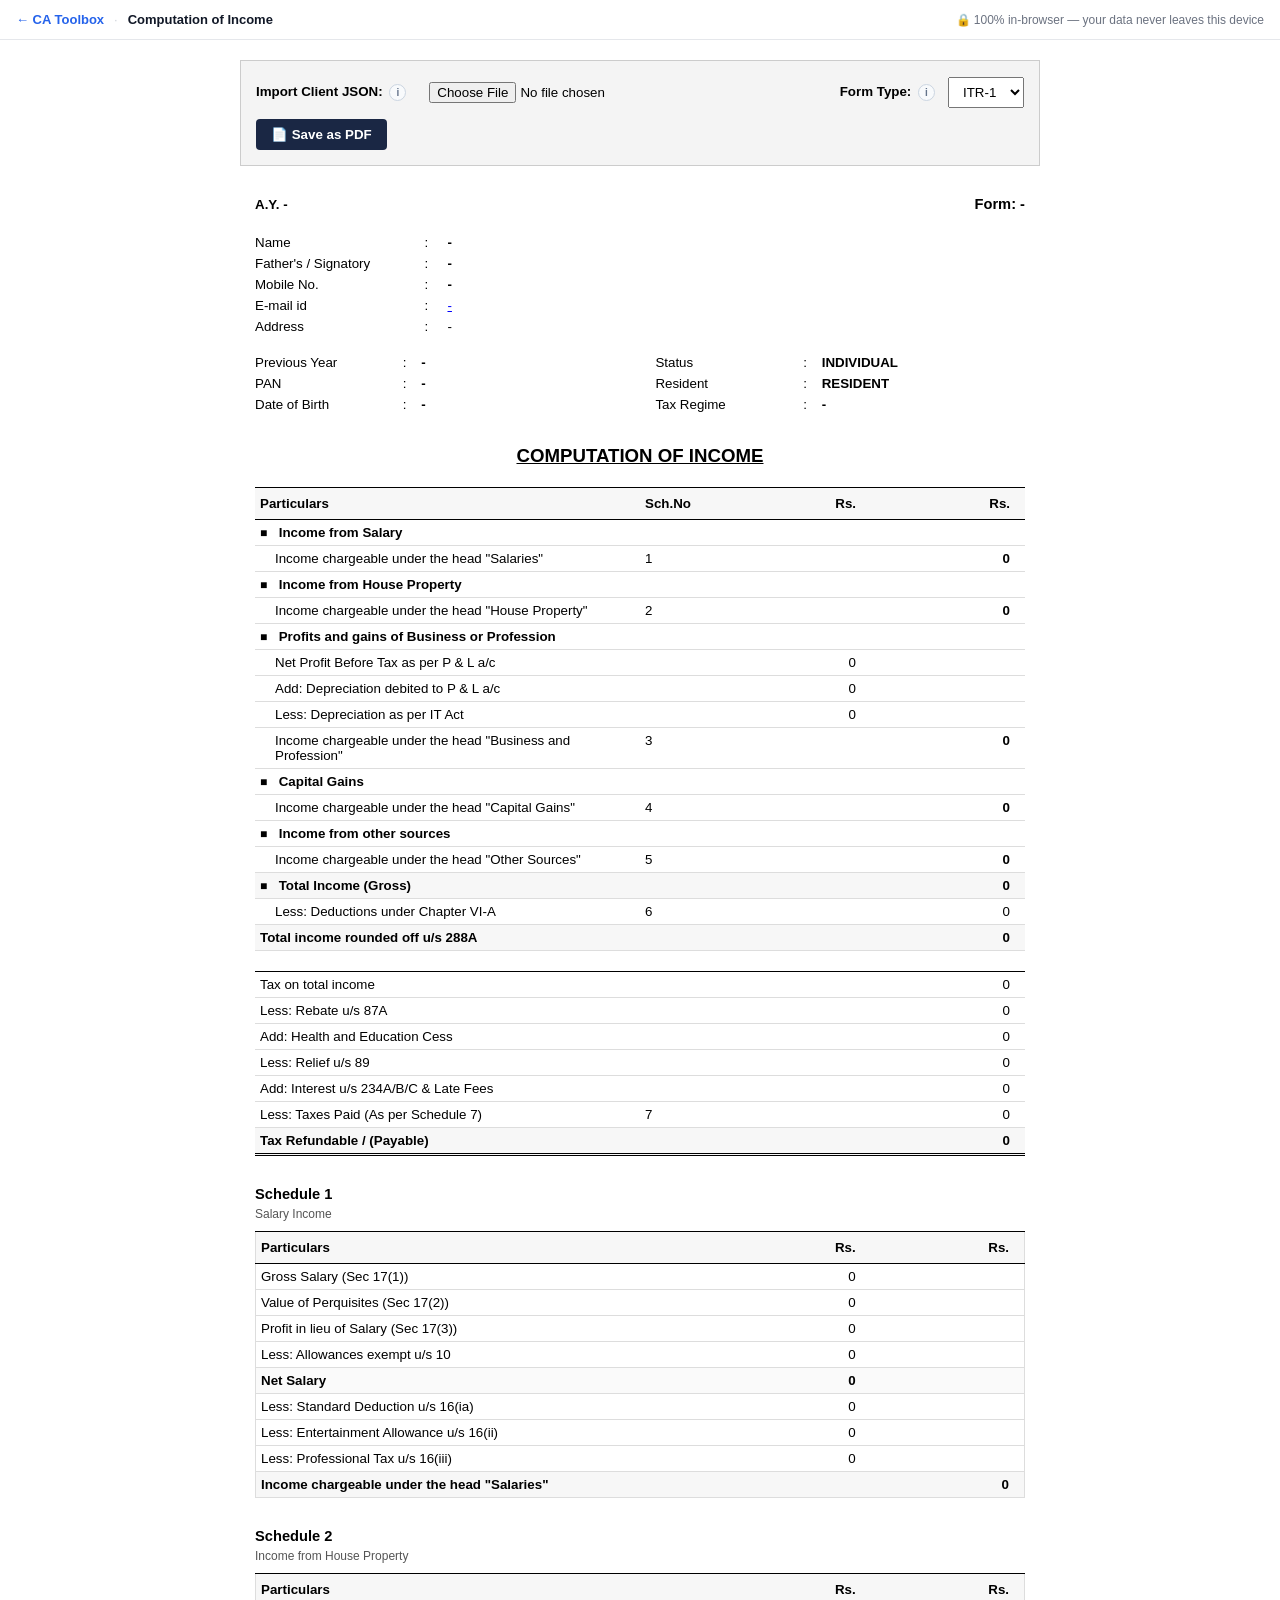
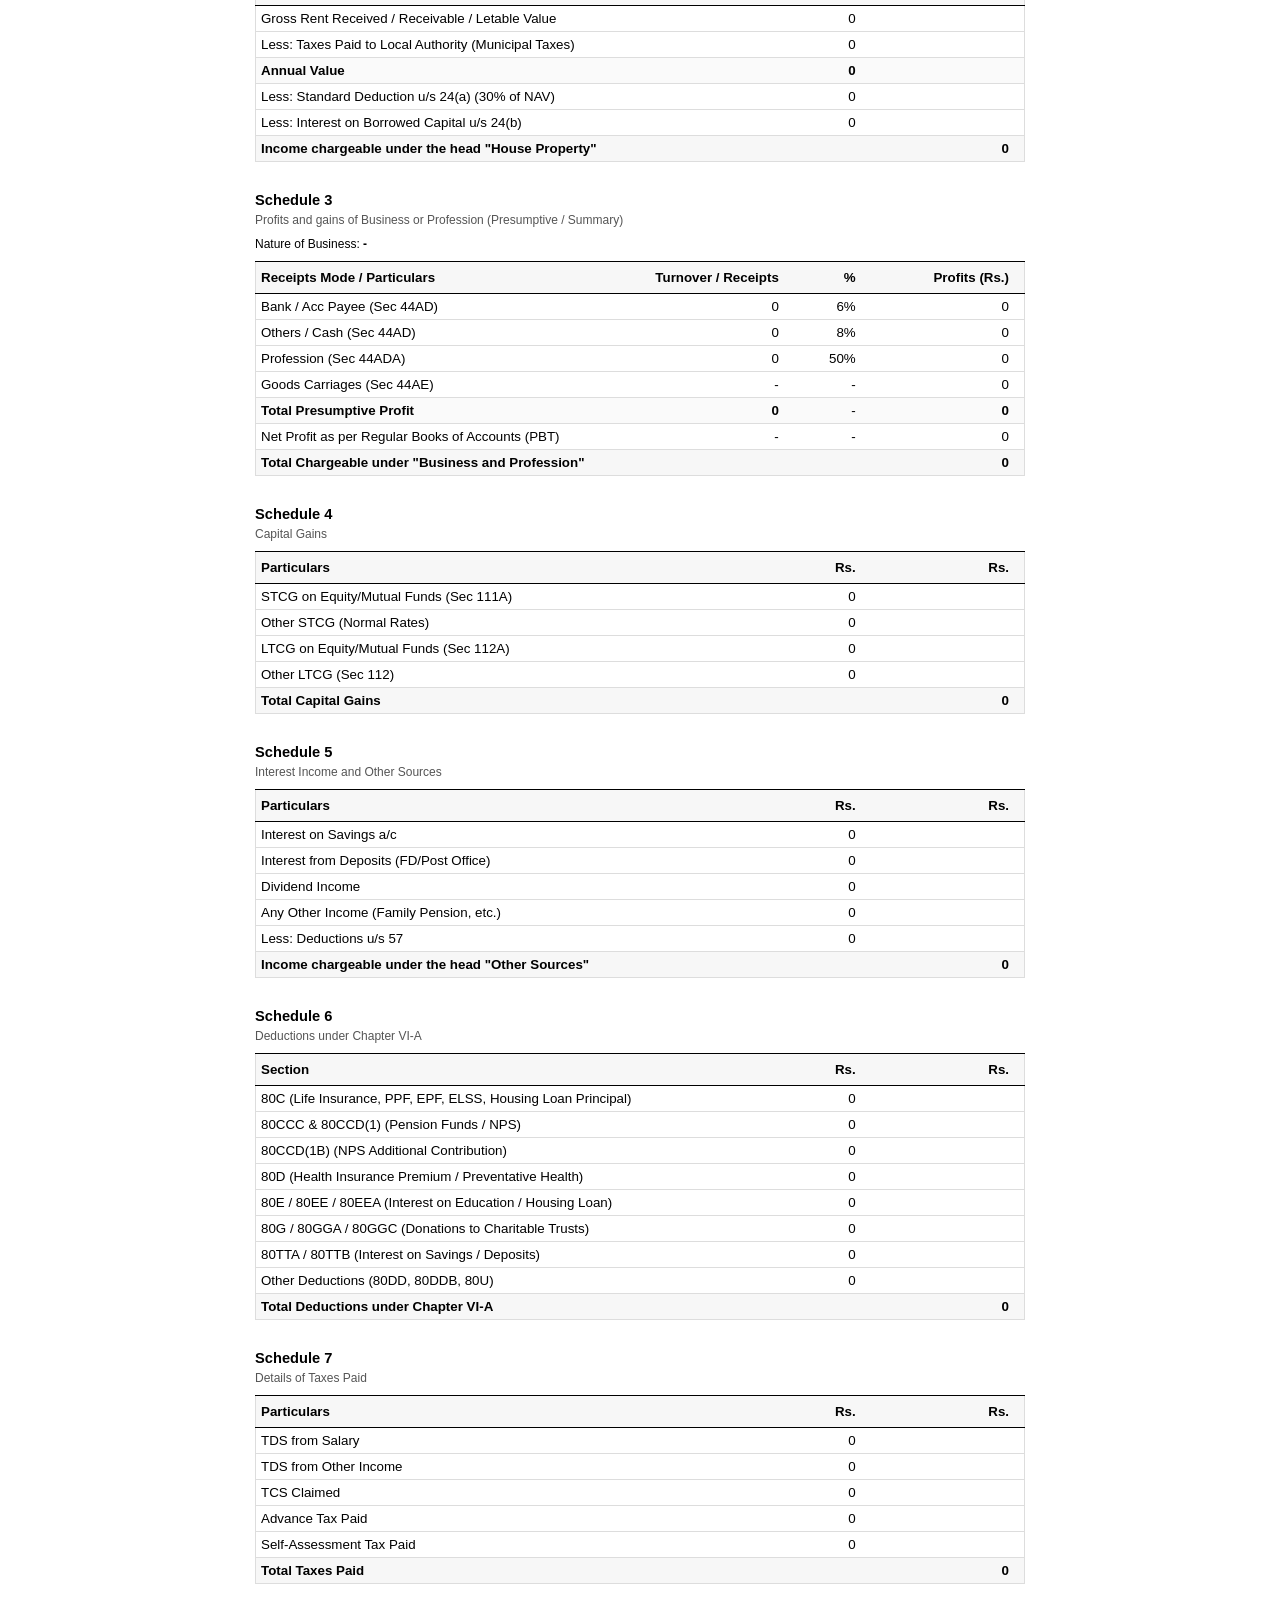
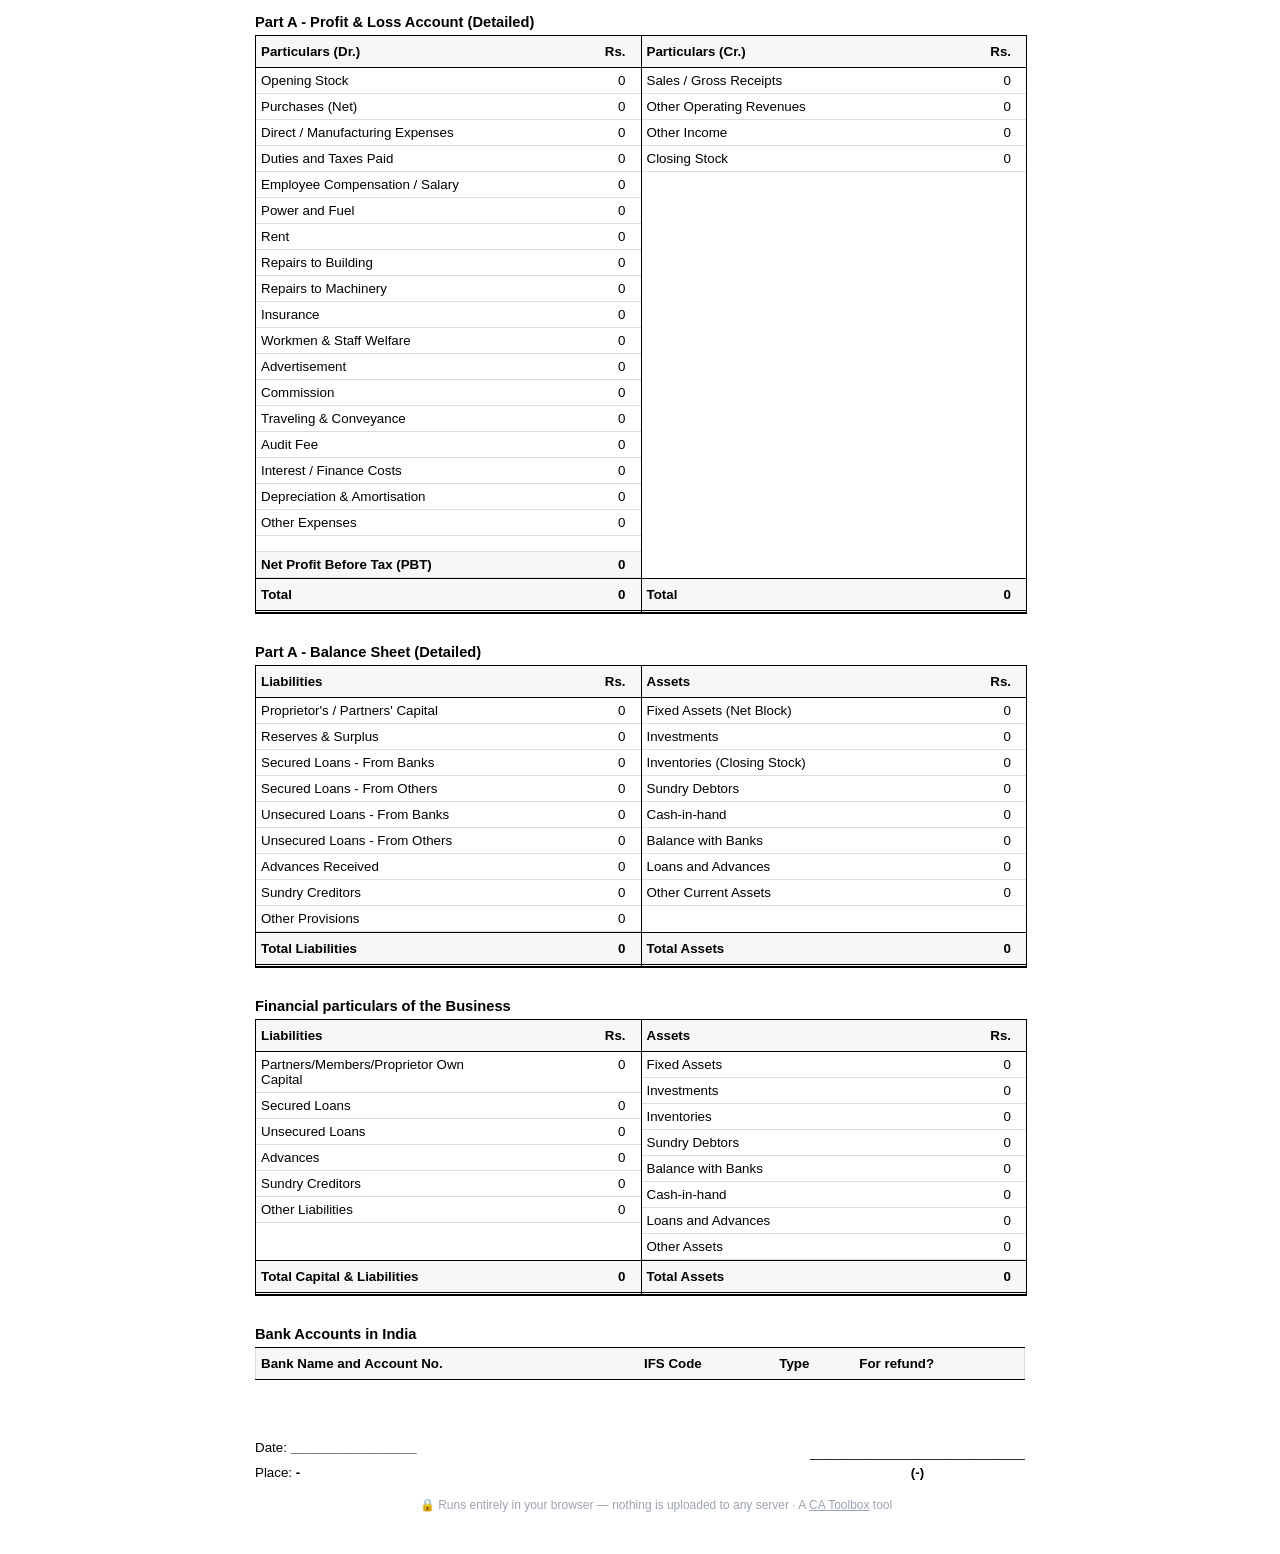
==== commit d135cfcc: "Add 6 tools (Litigation, Payroll, Bank Recon, Fixed Assets, GSTR-1 Recon, TDS Extractor); standardiz" ====
--- a/computation/index.html
+++ b/computation/index.html
@@ -6,6 +6,8 @@
     <title>Computation of Income Generator</title>
     <meta name="description" content="Upload an ITR JSON (ITR-1 to ITR-6) and generate a ready-to-print Computation of Income with schedules, P&L, Balance Sheet and taxes paid. Runs entirely in your browser.">
     <link rel="icon" type="image/svg+xml" href="favicon.svg">
+<link rel="stylesheet" href="/toolbox.css">
+<script src="/toolbox.js" data-tool="Computation of Income" defer></script>
     <style>
         :root {
             --text-color: #000;
@@ -175,13 +177,12 @@
     <!-- CONTROLS -->
     <div class="controls" id="web-controls">
         <div class="file-upload-wrapper">
-            <button onclick="location.href='/'" title="Back to CA Toolbox">← CA Toolbox</button>
-            <label for="jsonFileInput" class="bold">Import Client JSON:</label>
+            <label for="jsonFileInput" class="bold">Import Client JSON: <i class="tb-i" data-help="Upload the JSON file downloaded from the income tax portal for your client (ITR-1 to ITR-6). The computation fills in automatically — nothing is uploaded anywhere.">i</i></label>
             <input type="file" id="jsonFileInput" accept=".json" onchange="handleFileUpload(event)">
         </div>
         
         <div class="file-upload-wrapper">
-            <label for="itrSelector" class="bold">Form Type:</label>
+            <label for="itrSelector" class="bold">Form Type: <i class="tb-i" data-help="Controls which schedules and sections of the computation are shown (e.g. Salary appears for ITR-1/2, Business & P&L for ITR-3/5/6). It is auto-detected from the JSON but you can override it.">i</i></label>
             <select id="itrSelector" onchange="updateComputationFormat()">
                 <option value="ITR-1">ITR-1</option>
                 <option value="ITR-2">ITR-2</option>
--- a/toolbox.css
+++ b/toolbox.css
@@ -0,0 +1,109 @@
+/* ============================================================
+   CA Toolbox — shared chrome for all hosted tools
+   Include in every tool:
+     <link rel="stylesheet" href="/toolbox.css">
+     <script src="/toolbox.js" data-tool="Tool Name" defer></script>
+   ============================================================ */
+
+/* ── Standard top bar ── */
+.tb-bar {
+  position: fixed;
+  top: 0; left: 0; right: 0;
+  height: 40px;
+  z-index: 5000;
+  background: #ffffff;
+  border-bottom: 1px solid #e5e7eb;
+  display: flex;
+  align-items: center;
+  gap: 10px;
+  padding: 0 16px;
+  font-family: -apple-system, BlinkMacSystemFont, "Segoe UI", Roboto, sans-serif;
+  font-size: 13px;
+  color: #111827;
+  box-sizing: border-box;
+}
+.tb-bar * { box-sizing: border-box; }
+.tb-bar a {
+  color: #2563eb;
+  text-decoration: none;
+  font-weight: 600;
+  white-space: nowrap;
+}
+.tb-bar a:hover { text-decoration: underline; }
+.tb-bar .tb-sep { color: #d1d5db; }
+.tb-bar .tb-name {
+  font-weight: 600;
+  color: #111827;
+  white-space: nowrap;
+  overflow: hidden;
+  text-overflow: ellipsis;
+}
+.tb-bar .tb-privacy {
+  margin-left: auto;
+  color: #6b7280;
+  font-size: 12px;
+  white-space: nowrap;
+  display: inline-flex;
+  align-items: center;
+  gap: 5px;
+}
+
+/* ── Standard footer (skipped when the tool has its own) ── */
+.tb-footer {
+  text-align: center;
+  padding: 18px 16px 22px;
+  font-family: -apple-system, BlinkMacSystemFont, "Segoe UI", Roboto, sans-serif;
+  font-size: 12px;
+  color: #9ca3af;
+  width: 100%;
+}
+
+/* ── ⓘ inline help button ── */
+.tb-i {
+  display: inline-flex;
+  align-items: center;
+  justify-content: center;
+  width: 15px;
+  height: 15px;
+  min-width: 15px;
+  border-radius: 50%;
+  border: 1px solid #cbd5e1;
+  background: #f8fafc;
+  color: #64748b;
+  font: 600 10px/1 -apple-system, BlinkMacSystemFont, "Segoe UI", sans-serif;
+  font-style: normal;
+  cursor: help;
+  user-select: none;
+  vertical-align: middle;
+  margin: 0 3px;
+  padding: 0;
+}
+.tb-i:hover { background: #eef2ff; border-color: #93c5fd; color: #2563eb; }
+
+/* ── Help popover ── */
+.tb-pop {
+  position: fixed;
+  z-index: 6000;
+  max-width: 270px;
+  background: #111827;
+  color: #f9fafb;
+  font: 400 12px/1.55 -apple-system, BlinkMacSystemFont, "Segoe UI", sans-serif;
+  padding: 10px 12px;
+  border-radius: 8px;
+  box-shadow: 0 8px 24px rgba(0, 0, 0, 0.25);
+  pointer-events: none;
+}
+
+/* ── Layout adjustments so the fixed bar never covers tool UI ── */
+body.has-tbbar { padding-top: 40px !important; }
+body.has-tbbar #sidebar { top: 40px !important; height: calc(100vh - 40px) !important; }  /* Litigation Tracker */
+body.has-tbbar .bar { top: 40px !important; }   /* e-Signer sticky toolbar */
+body.has-tbbar #hdr { top: 40px !important; }   /* Fixed Asset Manager sticky header */
+
+/* ── Print: chrome and help never appear on paper ── */
+@media print {
+  .tb-bar, .tb-footer, .tb-i, .tb-pop { display: none !important; }
+  body.has-tbbar { padding-top: 0 !important; }
+  body.has-tbbar #sidebar { top: 0 !important; height: 100vh !important; }
+  body.has-tbbar .bar, body.has-tbbar #hdr { top: 0 !important; }
+}
